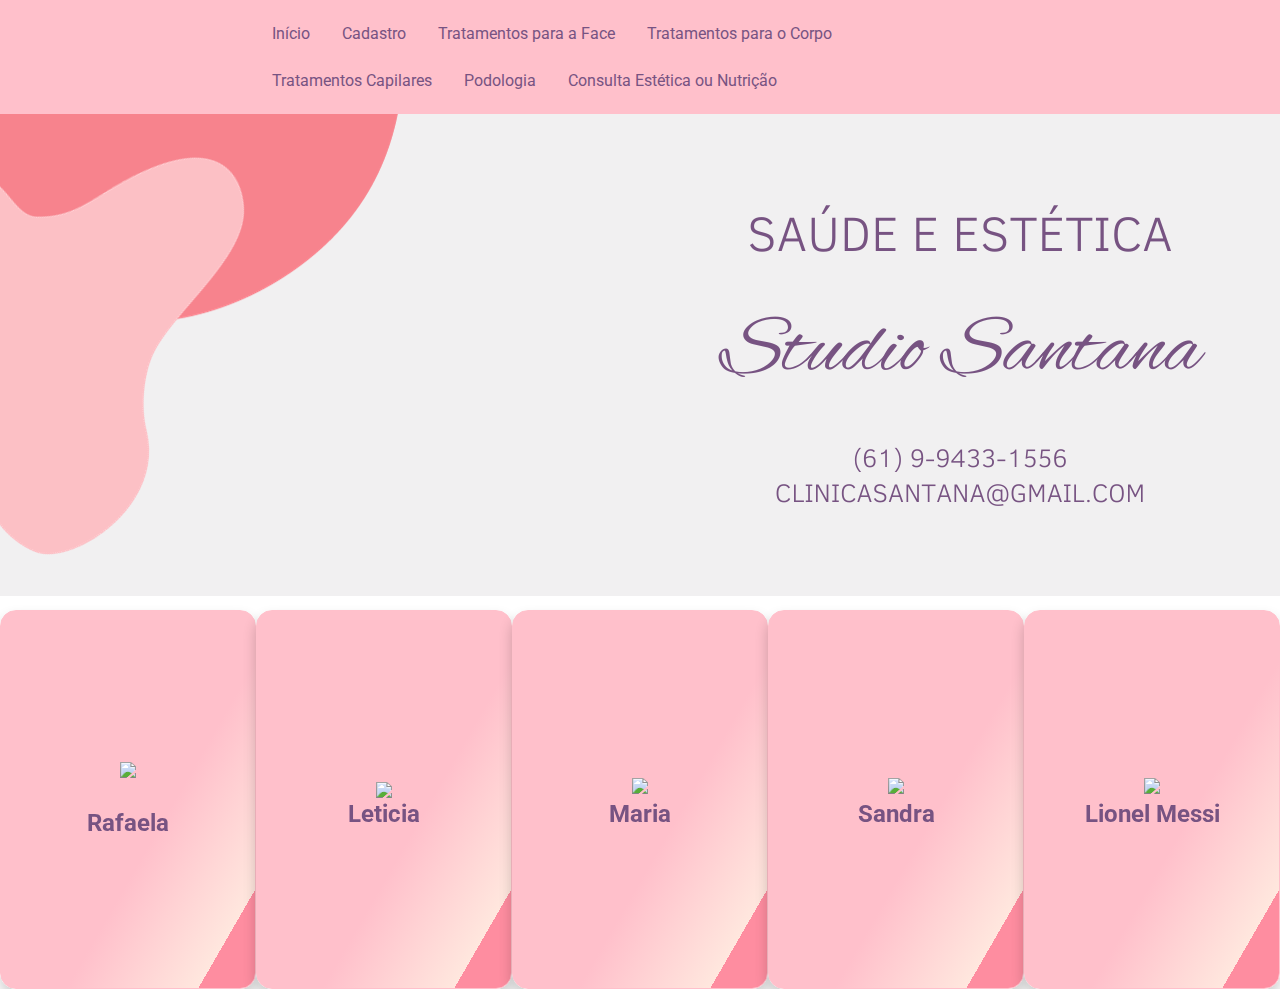
==== index.html @ 6183a39d "atualizando repositorio" ====
<!DOCTYPE html>
<html lang="pt-br">
<head>
    <meta charset="UTF-8">
    <meta name="viewport" content="width=device-width, initial-scale=1.0">
    <title>Clínica Santana</title>
    <link rel="stylesheet" type="text/css" href="style.css">
    <title>Portifólio | Pedro Henrique</title>
</head>
<body>
    <ul class="menu">
        <li><a href="#">Início</a></li>
        <li><a href="#">Cadastro</a></li>
        <li><a href="#">Tratamentos para a Face</a></li>
        <li><a href="#">Tratamentos para o Corpo</a></li>
        <li><a href="#">Tratamentos Capilares</a></li>
        <li><a href="#">Podologia</a></li>
        <li><a href="#">Consulta Estética ou Nutrição</a></li>
    </ul>
    <img src="img/Studio Santana (2).png">
    <!-- <main>
        <h1>Quem Somos?</h1> -->
    <!-- <p>
        Bem-vindo à Clínica Santana de Estética<br> o seu refúgio de excelência em cuidados com a beleza e bem-estar.<br> Com uma abordagem abrangente e especializada, estamos comprometidos<br> em ajudar você a alcançar a melhor versão de si mesmo, promovendo a saúde e a autoestima.<br>
        <br>
        Nossa Missão:<br>
        <br>
        Na Clínica Santana de Estética, a nossa missão<br> é proporcionar tratamentos de qualidade excepcional em cinco áreas essenciais:<br>
        <br>
        Face: Acreditamos que a beleza começa pela face, e oferecemos uma variedade<br> de tratamentos faciais personalizados para atender às suas necessidades únicas.<br> Desde limpezas de pele profundas até procedimentos<br> avançados de rejuvenescimento, nossa equipe altamente qualificada<br> está aqui para ajudar a realçar a sua beleza natural.<br>
        <br>
        Corpo: Sabemos que a autoconfiança muitas vezes está ligada<br> à forma como nos sentimos em relação ao nosso corpo.<br> Oferecemos uma ampla gama de tratamentos corporais, desde<br> procedimentos de contorno até terapias relaxantes<br> para ajudar a esculpir e revitalizar o seu corpo.<br>
        <br>
        Capilar: Um cabelo saudável e exuberante é um componente vital<br> da nossa aparência e autoestima. Na Clínica Santana, oferecemos tratamentos<br> capilares avançados para combater a queda de cabelo<br> estimular o crescimento e melhorar a saúde do couro cabeludo.<br>
        <br>
        Nutrição: Acreditamos que a beleza vem de dentro para fora.<br> A nossa equipe de nutricionistas altamente qualificados trabalhará<br> em conjunto com você para criar planos de dieta<br> e nutrição personalizados, visando melhorar<br> a sua saúde geral e a sua aparência.<br>
    </p>
    </main> -->
    
    <article class="posicao">
        <div class="flip-card">
            <div class="flip-card-inner">
                <div class="flip-card-front">
                    <p class="title"><img id="medica1" src="https://medcenter.digital/wp-content/uploads/2023/01/Aluguel-Maquina-724x1024.png"></p>
                    <h2 id="rafaela">Rafaela</h2>
                </div>
                <div class="flip-card-back">
                    <p class="title">BACK</p>
                    <p>Leave Me</p>
                </div>
            </div>
        </div>
        <div class="flip-card">
            <div class="flip-card-inner">
                <div class="flip-card-front">
                    <p class="title"><img id="medica2" src="https://www.drarenatagoncalves.com.br/images/DraRenataGoncalves.webp"></p>
                    <h2>Leticia</h2>
                </div>
                <div class="flip-card-back">
                    <p class="title">BACK</p>
                    <p>Leave Me</p>
                </div>
            </div>
        </div>
        <div class="flip-card">
            <div class="flip-card-inner">
                <div class="flip-card-front">
                    <p class="title"><img id="medica3" src="https://www.centraldalapa.com/wp-content/uploads/2023/01/dra-livia-liz-dermatologista.webp"></p>
                    <h2>Maria</h2>
                </div>
                <div class="flip-card-back">
                    <p class="title">BACK</p>
                    <p>Leave Me</p>
                </div>
            </div>
        </div>
        <div class="flip-card">
            <div class="flip-card-inner">
                <div class="flip-card-front">
                    <p class="title"><img id="medica4" src="https://clinicapaulabarradas.com.br/wp-content/uploads/2021/02/1-3.png"></p>
                    <h2>Sandra</h2>
                </div>
                <div class="flip-card-back">
                    <p class="title">BACK</p>
                    <p>Leave Me</p>
                </div>
            </div>
        </div>
        <div class="flip-card">
            <div class="flip-card-inner">
                <div class="flip-card-front">
                    <p class="title"><img id="medica5" src="https://labormac.com.br/wp-content/uploads/medico.png"></p>
                    <h2>Lionel Messi</h2>
                </div>
                <div class="flip-card-back">
                    <p class="title">BACK</p>
                    <p>Leave Me</p>
                </div>
            </div>
        </div>
    </article>

    <!-- <section class="tudo">
        <div class="card">
            <div class="image"></div>
             <div class="content">
               <a href="#">
                 <span id="title">
                   Quem Somos
                 </span>
               </a>
        
               <p class="desc">
                Bem-vindo à Clínica Santana de Estética<br> o seu refúgio de excelência em cuidados com a beleza e bem-estar.<br> Com uma abordagem abrangente e especializada, estamos comprometidos<br> em ajudar você a alcançar a melhor versão de si mesmo, promovendo a saúde e a autoestima.<br>
               </p>
        
               <a class="action" href="#">
                 Find out more
                 <span aria-hidden="true">
                   →
                 </span>
               </a>
             </div>
           </div>
        
        </div>
    </section> -->
</body>
</html>
---- style.css ----
@import url('https://fonts.googleapis.com/css2?family=Roboto:ital,wght@0,100;0,300;0,400;0,700;1,300;1,500&display=swap');

* {
    margin: 0;
    padding: 0;
    box-sizing: border-box;
    font-family: 'Roboto', sans-serif;
    word-wrap: break-word;
    overflow-wrap: break-word;
}
body {
    background-color: #ffffff;
}
header {
    padding: 40px 9%;
}
.menu {
    list-style: none; 
    background-color: pink; 
    overflow: hidden;
    padding: 10px 20%;
}

.menu li {
    float: left; 
}

.menu li a {
    display: block;
    color: #775382;
    text-align: center; 
    padding: 14px 16px;
    text-decoration: none;
}

.menu li a:hover {
    background-color: #dbdbdb; 
}
h1 {
    text-align: center;
    transition: 0.5s;
    color: #775382;
}   
p{
    text-align: center;
    transition: 0.5s;
    color: #775382;
}
main {
    border: 1px solid black;
    border-radius: 5px;
    width: 39%;
    height: 50em;
    margin: auto;
}
.flip-card {
    background-color: transparent;
    width: 310px;
    height: 379px;
    perspective: 1000px;
    font-family: sans-serif;
    margin-top: 10px;
    
  }
  
  .title {
    font-size: 1.5em;
    font-weight: 900;
    text-align: center;
    margin: 0;
  }
  
  .flip-card-inner {
    position: relative;
    width: 100%;
    height: 100%;
    text-align: center;
    transition: transform 0.8s;
    transform-style: preserve-3d;
  }
  
  .flip-card:hover .flip-card-inner {
    transform: rotateY(180deg);
  }
  
  .flip-card-front, .flip-card-back {
    box-shadow: 0 8px 14px 0 rgba(0,0,0,0.2);
    position: absolute;
    display: flex;
    flex-direction: column;
    justify-content: center;
    width: 100%;
    height: 100%;
    -webkit-backface-visibility: hidden;
    backface-visibility: hidden;
    border: 1px solid pink;
    border-radius: 1rem;
  }
  
  .flip-card-front {
    background: linear-gradient(120deg, pink 60%, rgb(255, 231, 222) 88%,
       rgb(255, 230, 236) 40%, rgb(254, 141, 160) 48%);
    color: pink;
  }
  
  .flip-card-back {
    background: linear-gradient(120deg, pink 60%, rgb(255, 231, 222) 88%,
    rgb(255, 230, 236) 40%, rgb(254, 141, 160) 48%);
 color: pink;
    transform: rotateY(180deg);
  }
  .posicao{
    display: flex;
    justify-content: space-around;
  }
  h2{
    color: #775382;
}
#medica1{
    width: 310px;
    margin-bottom: 25px;
}
#medica2{
    width: 350px;
    margin-bottom: -4px;
}
#medica3{
    width: 290px;
}
#medica4{
    width: 290px;
}
#medica5{
    width: 290px;
}
/* .card {
    max-width: 300px;
    border-radius: 0.5rem;
    background-color: #f1f0f1;
    box-shadow: 1px 10px 5px  rgba(0, 0, 0, 0.494);

  }
  
  .card a {
    text-decoration: none
  }
  
  .content {
    padding: 1.1rem;
  }
  
  .image {
    object-fit: cover;
    width: 100%;
    height: 150px;
    background-image: url(img/Clínica-Médica.jpeg);
    background-position: center;
    background-size: cover;
    border-radius: 0.5em;
  }
  
  #title {
    color: #111827;
    font-size: 1.125rem;
    line-height: 1.75rem;
    font-weight: 600;
    display: flex;
    justify-content: center;
  }
  
  .desc {
    margin-top: 0.5rem;
    color: #6B7280;
    font-size: 0.875rem;
    line-height: 1.25rem;
  }
  
  .action {
    display: inline-flex;
    margin-top: 1rem;
    color: #ffffff;
    font-size: 0.875rem;
    line-height: 1.25rem;
    font-weight: 500;
    align-items: center;
    gap: 0.25rem;
    background-color: #2563EB;
    padding: 4px 8px;
    border-radius: 4px;
  }
  
  .action span {
    transition: .3s ease;
  }
  
  .action:hover span {
    transform: translateX(4px);
  }
.tudo{
    display: flex;
    justify-content: center;
    align-items: center;
} */
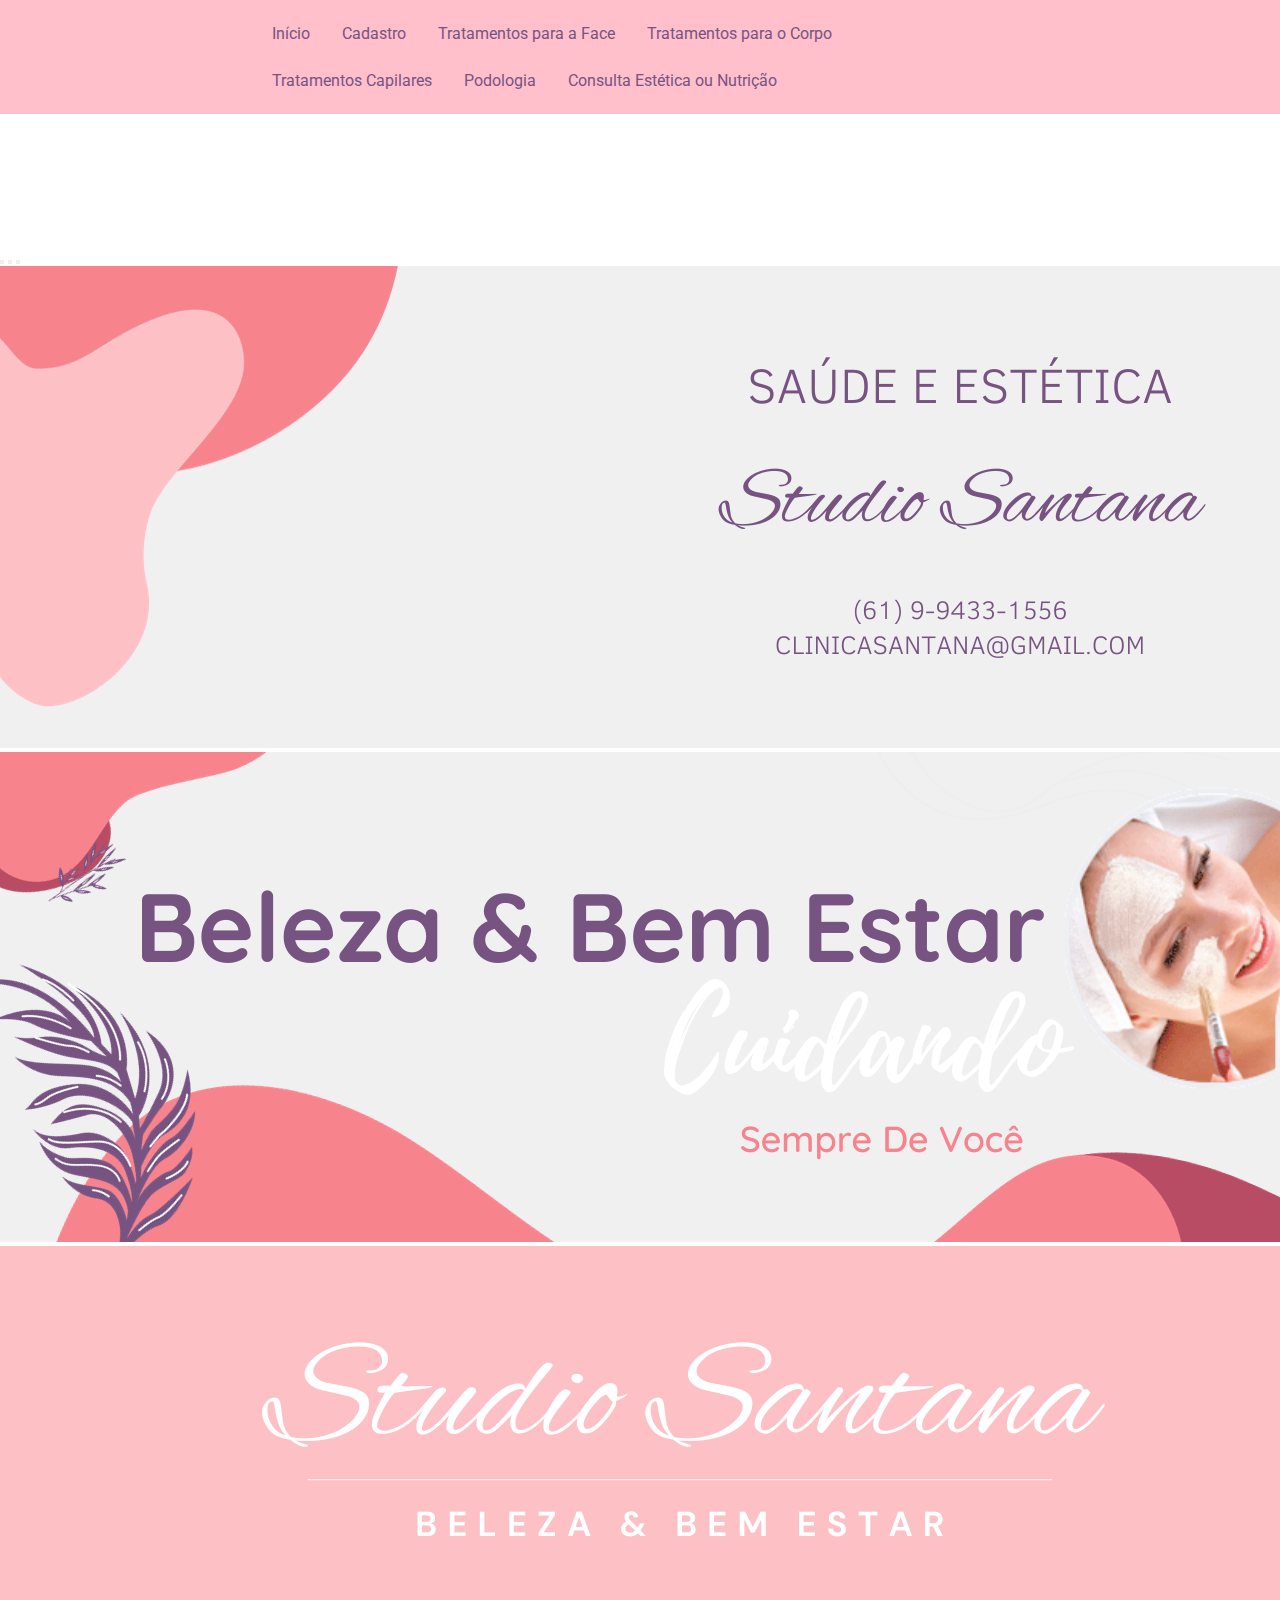
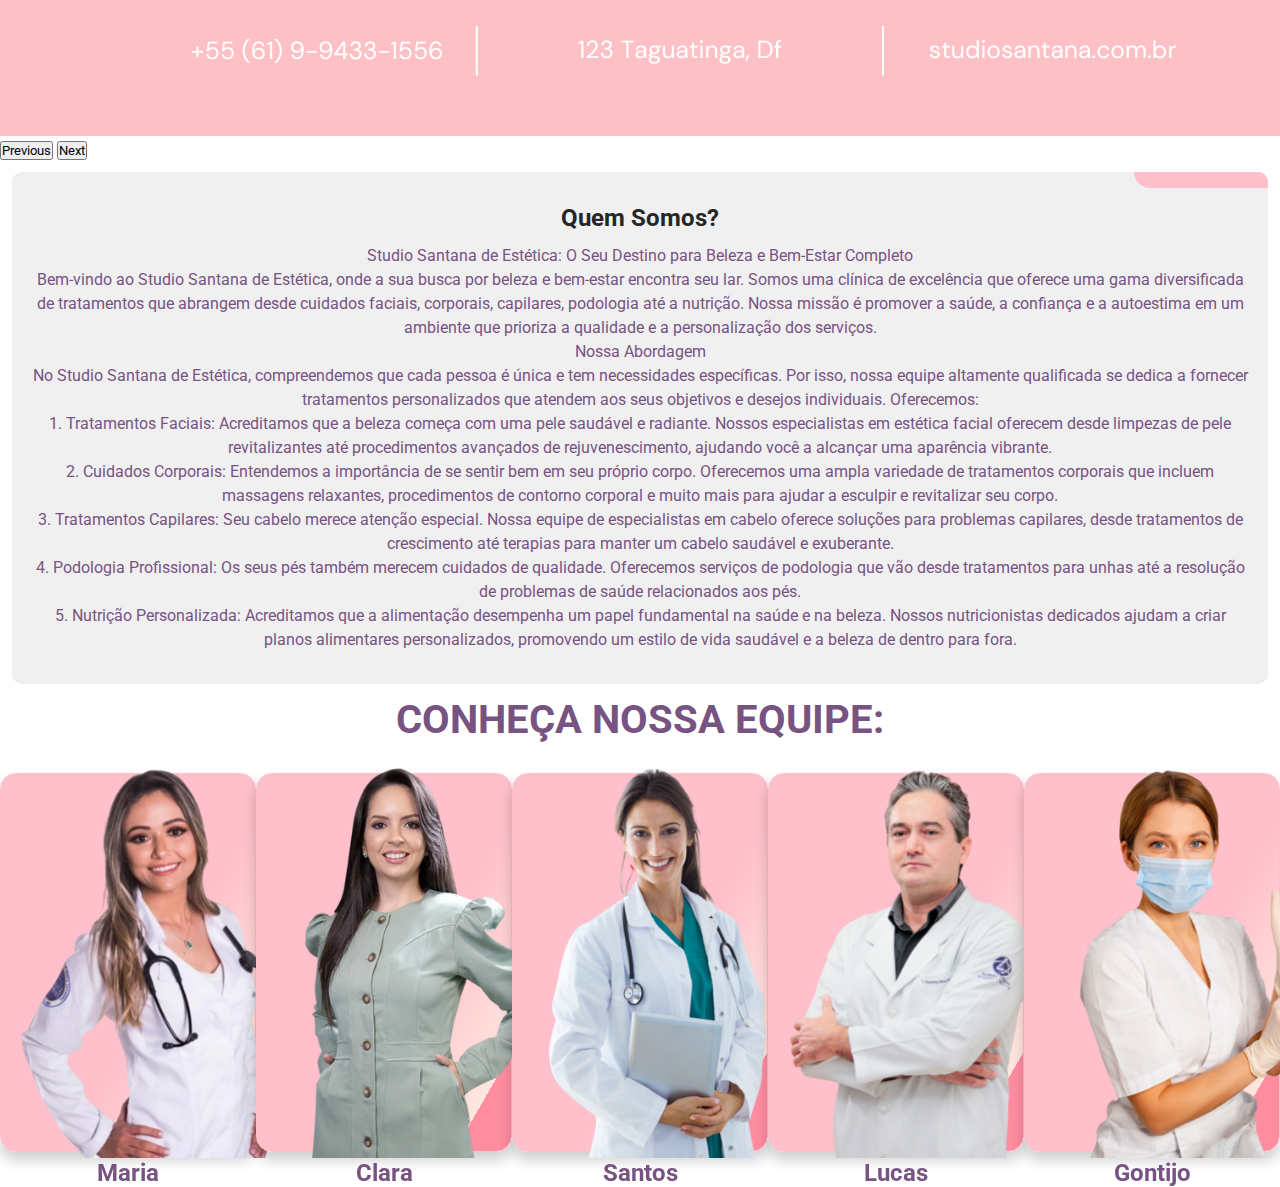
==== commit e6fbf679: "atualizando repositorio" ====
--- a/index.html
+++ b/index.html
@@ -5,6 +5,7 @@
     <meta name="viewport" content="width=device-width, initial-scale=1.0">
     <title>Clínica Santana</title>
     <link rel="stylesheet" type="text/css" href="style.css">
+    <link href="https://cdn.jsdelivr.net/npm/bootstrap@5.3.2/dist/css/bootstrap.min.css" rel="stylesheet" integrity="sha384-T3c6CoIi6uLrA9TneNEoa7RxnatzjcDSCmG1MXxSR1GAsXEV/Dwwykc2MPK8M2HN" crossorigin="anonymous">
     <title>Portifólio | Pedro Henrique</title>
 </head>
 <body>
@@ -17,7 +18,59 @@
         <li><a href="#">Podologia</a></li>
         <li><a href="#">Consulta Estética ou Nutrição</a></li>
     </ul>
-    <img src="img/Studio Santana (2).png">
+    <div id="carouselExampleIndicators" class="carousel">
+        <div class="carousel-indicators">
+          <button type="button" data-bs-target="#carouselExampleIndicators" data-bs-slide-to="0" class="active" aria-current="true" aria-label="Slide 1"></button>
+          <button type="button" data-bs-target="#carouselExampleIndicators" data-bs-slide-to="1" aria-label="Slide 2"></button>
+          <button type="button" data-bs-target="#carouselExampleIndicators" data-bs-slide-to="2" aria-label="Slide 3"></button>
+        </div>
+        <div class="carousel-inner">
+          <div class="carousel-item active">
+            <img src="img/Studio Santana (2).png" class="d-block w-100" alt="...">
+          </div>
+          <div class="carousel-item">
+            <img src="img/1.png" class="d-block w-100" alt="...">
+          </div>
+          <div class="carousel-item">
+            <img src="img/2.png" class="d-block w-100" alt="...">
+          </div>
+        </div>
+        <button class="carousel-control-prev" type="button" data-bs-target="#carouselExampleIndicators" data-bs-slide="prev">
+          <span class="carousel-control-prev-icon" aria-hidden="true"></span>
+          <span class="visually-hidden">Previous</span>
+        </button>
+        <button class="carousel-control-next" type="button" data-bs-target="#carouselExampleIndicators" data-bs-slide="next">
+          <span class="carousel-control-next-icon" aria-hidden="true"></span>
+          <span class="visually-hidden">Next</span>
+        </button>
+      </div>
+
+      <div class="card">
+        <p class="card-title">Quem Somos?</p>
+        <p class="small-desc">
+            Studio Santana de Estética: O Seu Destino para Beleza e Bem-Estar Completo<br>
+
+    Bem-vindo ao Studio Santana de Estética, onde a sua busca por beleza e bem-estar encontra seu lar. Somos uma clínica de excelência que oferece uma gama diversificada de tratamentos que abrangem desde cuidados faciais, corporais, capilares, podologia até a nutrição. Nossa missão é promover a saúde, a confiança e a autoestima em um ambiente que prioriza a qualidade e a personalização dos serviços.
+    <br>
+    Nossa Abordagem
+    <br>
+    No Studio Santana de Estética, compreendemos que cada pessoa é única e tem necessidades específicas. Por isso, nossa equipe altamente qualificada se dedica a fornecer tratamentos personalizados que atendem aos seus objetivos e desejos individuais. Oferecemos:
+    <br>
+    1. Tratamentos Faciais: Acreditamos que a beleza começa com uma pele saudável e radiante. Nossos especialistas em estética facial oferecem desde limpezas de pele revitalizantes até procedimentos avançados de rejuvenescimento, ajudando você a alcançar uma aparência vibrante.
+    <br>           
+    2. Cuidados Corporais: Entendemos a importância de se sentir bem em seu próprio corpo. Oferecemos uma ampla variedade de tratamentos corporais que incluem massagens relaxantes, procedimentos de contorno corporal e muito mais para ajudar a esculpir e revitalizar seu corpo.
+    <br>
+    3. Tratamentos Capilares: Seu cabelo merece atenção especial. Nossa equipe de especialistas em cabelo oferece soluções para problemas capilares, desde tratamentos de crescimento até terapias para manter um cabelo saudável e exuberante.
+    <br>
+    4. Podologia Profissional: Os seus pés também merecem cuidados de qualidade. Oferecemos serviços de podologia que vão desde tratamentos para unhas até a resolução de problemas de saúde relacionados aos pés.
+    <br>
+    5. Nutrição Personalizada: Acreditamos que a alimentação desempenha um papel fundamental na saúde e na beleza. Nossos nutricionistas dedicados ajudam a criar planos alimentares personalizados, promovendo um estilo de vida saudável e a beleza de dentro para fora.
+    <br>
+        </p>
+        <div class="go-corner">
+        </div>
+      </div>
+
     <!-- <main>
         <h1>Quem Somos?</h1> -->
     <!-- <p>
@@ -36,65 +89,66 @@
         Nutrição: Acreditamos que a beleza vem de dentro para fora.<br> A nossa equipe de nutricionistas altamente qualificados trabalhará<br> em conjunto com você para criar planos de dieta<br> e nutrição personalizados, visando melhorar<br> a sua saúde geral e a sua aparência.<br>
     </p>
     </main> -->
-    
+    <h1 id="conheca">CONHEÇA NOSSA EQUIPE:</h1>
     <article class="posicao">
         <div class="flip-card">
             <div class="flip-card-inner">
                 <div class="flip-card-front">
-                    <p class="title"><img id="medica1" src="https://medcenter.digital/wp-content/uploads/2023/01/Aluguel-Maquina-724x1024.png"></p>
-                    <h2 id="rafaela">Rafaela</h2>
+                    <p class="title"><img id="medica1" src="img/Design sem nome (3) (1).png"></p>
+                    <h2 id="nome">Maria</h2>
                 </div>
                 <div class="flip-card-back">
-                    <p class="title">BACK</p>
-                    <p>Leave Me</p>
+                    <p class="title">Olá, sou Maria, uma especialista apaixonada em cuidados com a pele e tratamentos faciais.<br> Minha missão é ajudá-lo a descobrir a beleza natural<br> que sua pele merece.<br></p>
+                    <a class="link" href="https://www.canva.com/design/DAFvu6NlNnQ/JfKcvP5JkPWHsMevkUgh6w/edit">Consulta Estética ou Nutrição</a>
                 </div>
             </div>
         </div>
         <div class="flip-card">
             <div class="flip-card-inner">
                 <div class="flip-card-front">
-                    <p class="title"><img id="medica2" src="https://www.drarenatagoncalves.com.br/images/DraRenataGoncalves.webp"></p>
-                    <h2>Leticia</h2>
+                    <p class="title"><img id="medica2" src="img/Design sem nome (4) (1).png"></p>
+                    <h2 id="nome">Clara</h2>
                 </div>
                 <div class="flip-card-back">
-                    <p class="title">BACK</p>
-                    <p>Leave Me</p>
+                    <p class="title">Olá, sou Clara, uma apaixonada especialista em tratamento corporal. Minha paixão é ajudar as pessoas a conquistarem o corpo que desejam<br>promovendo saúde e bem-estar.<br></p>
+                    <a class="link" href="https://www.canva.com/design/DAFvu6NlNnQ/JfKcvP5JkPWHsMevkUgh6w/edit">Consulta Estética ou Nutrição</a>
                 </div>
             </div>
         </div>
         <div class="flip-card">
             <div class="flip-card-inner">
                 <div class="flip-card-front">
-                    <p class="title"><img id="medica3" src="https://www.centraldalapa.com/wp-content/uploads/2023/01/dra-livia-liz-dermatologista.webp"></p>
-                    <h2>Maria</h2>
+                    <p class="title"><img id="medica3" src="img/Design sem nome (5) (1).png"></p>
+                    <h2 id="nome">Santos</h2>
                 </div>
                 <div class="flip-card-back">
-                    <p class="title">BACK</p>
-                    <p>Leave Me</p>
+                    <p class="title">Olá, sou Santos, uma especialista apaixonada em tratamento capilar. Minha missão é ajudar você a conquistar cabelos saudáveis, brilhantes e deslumbrantes, enquanto promovemos o seu bem-estar.</p>
+                    <a class="link" href="https://www.canva.com/design/DAFvu6NlNnQ/JfKcvP5JkPWHsMevkUgh6w/edit">Consulta Estética ou Nutrição</a>
                 </div>
             </div>
         </div>
         <div class="flip-card">
             <div class="flip-card-inner">
                 <div class="flip-card-front">
-                    <p class="title"><img id="medica4" src="https://clinicapaulabarradas.com.br/wp-content/uploads/2021/02/1-3.png"></p>
-                    <h2>Sandra</h2>
+                    <p class="title"><img id="medica4" src="img/Design sem nome (7) (1).png"></p>
+                    <h2 id="nome">Lucas</h2>
                 </div>
                 <div class="flip-card-back">
-                    <p class="title">BACK</p>
-                    <p>Leave Me</p>
+                    <p class="title">Olá, sou Lucas, um apaixonado especialista em podologia. Minha dedicação é cuidar da saúde dos seus pés, garantindo que eles estejam sempre confortáveis, saudáveis e prontos para te levar aonde você deseja.</p>
+                    <a class="link" href="https://www.canva.com/design/DAFvu6NlNnQ/JfKcvP5JkPWHsMevkUgh6w/edit">Consulta Estética ou Nutrição</a>
+                    
                 </div>
             </div>
         </div>
         <div class="flip-card">
             <div class="flip-card-inner">
                 <div class="flip-card-front">
-                    <p class="title"><img id="medica5" src="https://labormac.com.br/wp-content/uploads/medico.png"></p>
-                    <h2>Lionel Messi</h2>
+                    <p class="title"><img id="medica5" src="img/Design sem nome (7).png"></p>
+                    <h2 id="nome">Gontijo</h2>
                 </div>
                 <div class="flip-card-back">
-                    <p class="title">BACK</p>
-                    <p>Leave Me</p>
+                    <p class="title">Olá, sou Gontijo, uma dedicada especialista em nutrição. Minha paixão é guiar você em direção a uma jornada de saúde, bem-estar e nutrição equilibrada.</p>
+                    <a class="link" href="https://www.canva.com/design/DAFvu6NlNnQ/JfKcvP5JkPWHsMevkUgh6w/edit">Consulta Estética ou Nutrição</a>
                 </div>
             </div>
         </div>
@@ -125,5 +179,8 @@
         
         </div>
     </section> -->
+
+    <script src="https://cdn.jsdelivr.net/npm/bootstrap@5.3.2/dist/js/bootstrap.bundle.min.js" integrity="sha384-C6RzsynM9kWDrMNeT87bh95OGNyZPhcTNXj1NW7RuBCsyN/o0jlpcV8Qyq46cDfL" crossorigin="anonymous"></script>
+    <script src="script.js"></script>
 </body>
 </html>--- a/style.css
+++ b/style.css
@@ -10,6 +10,7 @@
 }
 body {
     background-color: #ffffff;
+    font-family: 'Roboto', sans-serif;
 }
 header {
     padding: 40px 9%;
@@ -20,7 +21,6 @@
     overflow: hidden;
     padding: 10px 20%;
 }
-
 .menu li {
     float: left; 
 }
@@ -36,10 +36,14 @@
 .menu li a:hover {
     background-color: #dbdbdb; 
 }
-h1 {
+#conheca {
     text-align: center;
     transition: 0.5s;
     color: #775382;
+    font-size: 2.5em;
+    line-height: normal;
+    font-weight: 700;
+    margin-bottom: 0.5em;
 }   
 p{
     text-align: center;
@@ -64,11 +68,12 @@
   }
   
   .title {
-    font-size: 1.5em;
-    font-weight: 900;
+    font-size: 1.3em;
+    font-weight: 450;
     text-align: center;
     margin: 0;
   }
+
   
   .flip-card-inner {
     position: relative;
@@ -117,22 +122,140 @@
     color: #775382;
 }
 #medica1{
-    width: 310px;
-    margin-bottom: 25px;
+    width: 300px;
+    margin-top: -4px;
+    margin-bottom: -4px;
 }
 #medica2{
-    width: 350px;
-    margin-bottom: -4px;
+  width: 300px;
+  margin-top: -4px;
+  margin-bottom: -4px;
 }
 #medica3{
-    width: 290px;
+  width: 300px;
+  margin-top: -4px;
+  margin-bottom: -4px;
 }
 #medica4{
-    width: 290px;
+  width: 300px;
+  margin-top: -4px;
+  margin-bottom: -4px;
 }
 #medica5{
-    width: 290px;
-}
+  width: 300px;
+  margin-top: -4px;
+  margin-bottom: -4px;
+}
+#nome{
+  color: #775382;
+}
+/* Estilos para o botão */
+.link{
+  padding: 8px 12px;
+  background-color: rgb(255, 132, 152);
+  color: #fff;
+  border: none;
+  cursor: pointer;
+  font-size: 14px;
+  width: 50%;
+  margin-left: 80px;
+  text-decoration: none;
+}
+
+/* Estilos quando o cursor passa sobre o botão */
+.link:hover {
+  background-color: rgb(253, 161, 176);
+}
+
+.carousel{
+  margin-top: -17px;
+}
+.carousel-indicators{
+  margin-top: 150px;
+}
+.card-title {
+  color: #262626;
+  font-size: 1.5em;
+  line-height: normal;
+  font-weight: 700;
+  margin-bottom: 0.5em;
+}
+
+.small-desc {
+  font-size: 1em;
+  font-weight: 400;
+  line-height: 1.5em;
+  color: #775382;
+}
+
+.small-desc {
+  font-size: 1em;
+}
+.card {
+  display: block;
+  position: relative;
+  max-width: 100%;
+  max-height: 100%;
+  background-color: #f2f8f9;
+  border-radius: 10px;
+  padding: 2em 1.2em;
+  margin: 12px;
+  text-decoration: none;
+  z-index: 0;
+  overflow: hidden;
+  background: linear-gradient(to bottom, #F1F0F1, #F1F0F1);
+  font-family: Arial, Helvetica, sans-serif;
+}
+
+.card:before {
+  content: '';
+  position: absolute;
+  z-index: -1;
+  top: -16px;
+  right: -16px;
+  background: linear-gradient(135deg, pink, pink);
+  height: 32px;
+  width: 150px;
+  border-radius: 32px;
+  transform: scale(1);
+  transform-origin: 50% 50%;
+  transition: transform 0.40s ease-out;
+}
+
+.card:hover:before {
+  transform: scale(28);
+}
+
+.card:hover .small-desc {
+  transition: all 0.10s ease-out;
+  color: rgba(255, 255, 255, 0.8);
+}
+
+.card:hover .card-title {
+  transition: all 0.10s ease-out;
+  color: #ffffff;
+}
+.linhaconheca{
+  width: 8%;
+  display: flex;
+  justify-content: center;
+  text-align: center;
+}
+/* Estilos para o botão */
+.ver-mais {
+  padding: 8px 12px;
+  background-color: #007bff;
+  color: #fff;
+  border: none;
+  cursor: pointer;
+  font-size: 14px;
+}
+
+/* Estilos quando o cursor passa sobre o botão */
+.ver-mais:hover {
+  background-color: #0056b3;
+}
+
 /* .card {
     max-width: 300px;
     border-radius: 0.5rem;
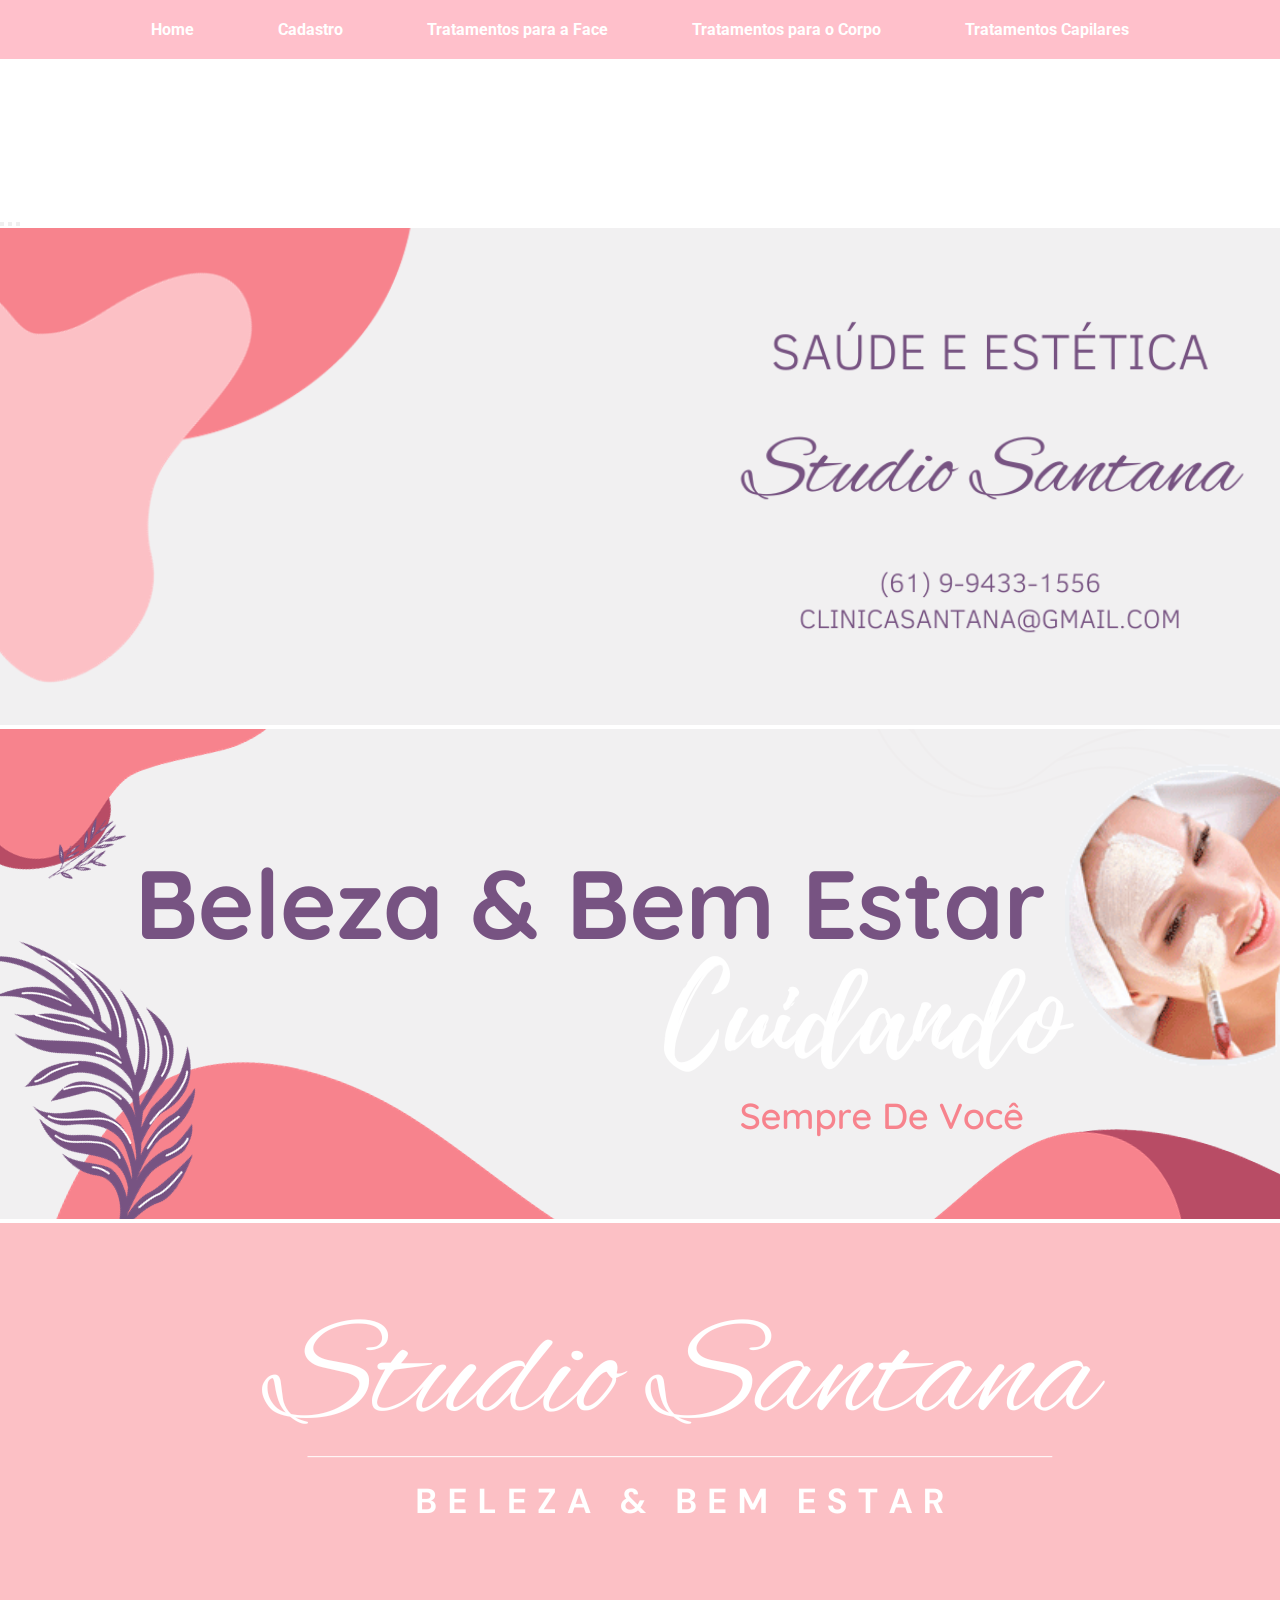
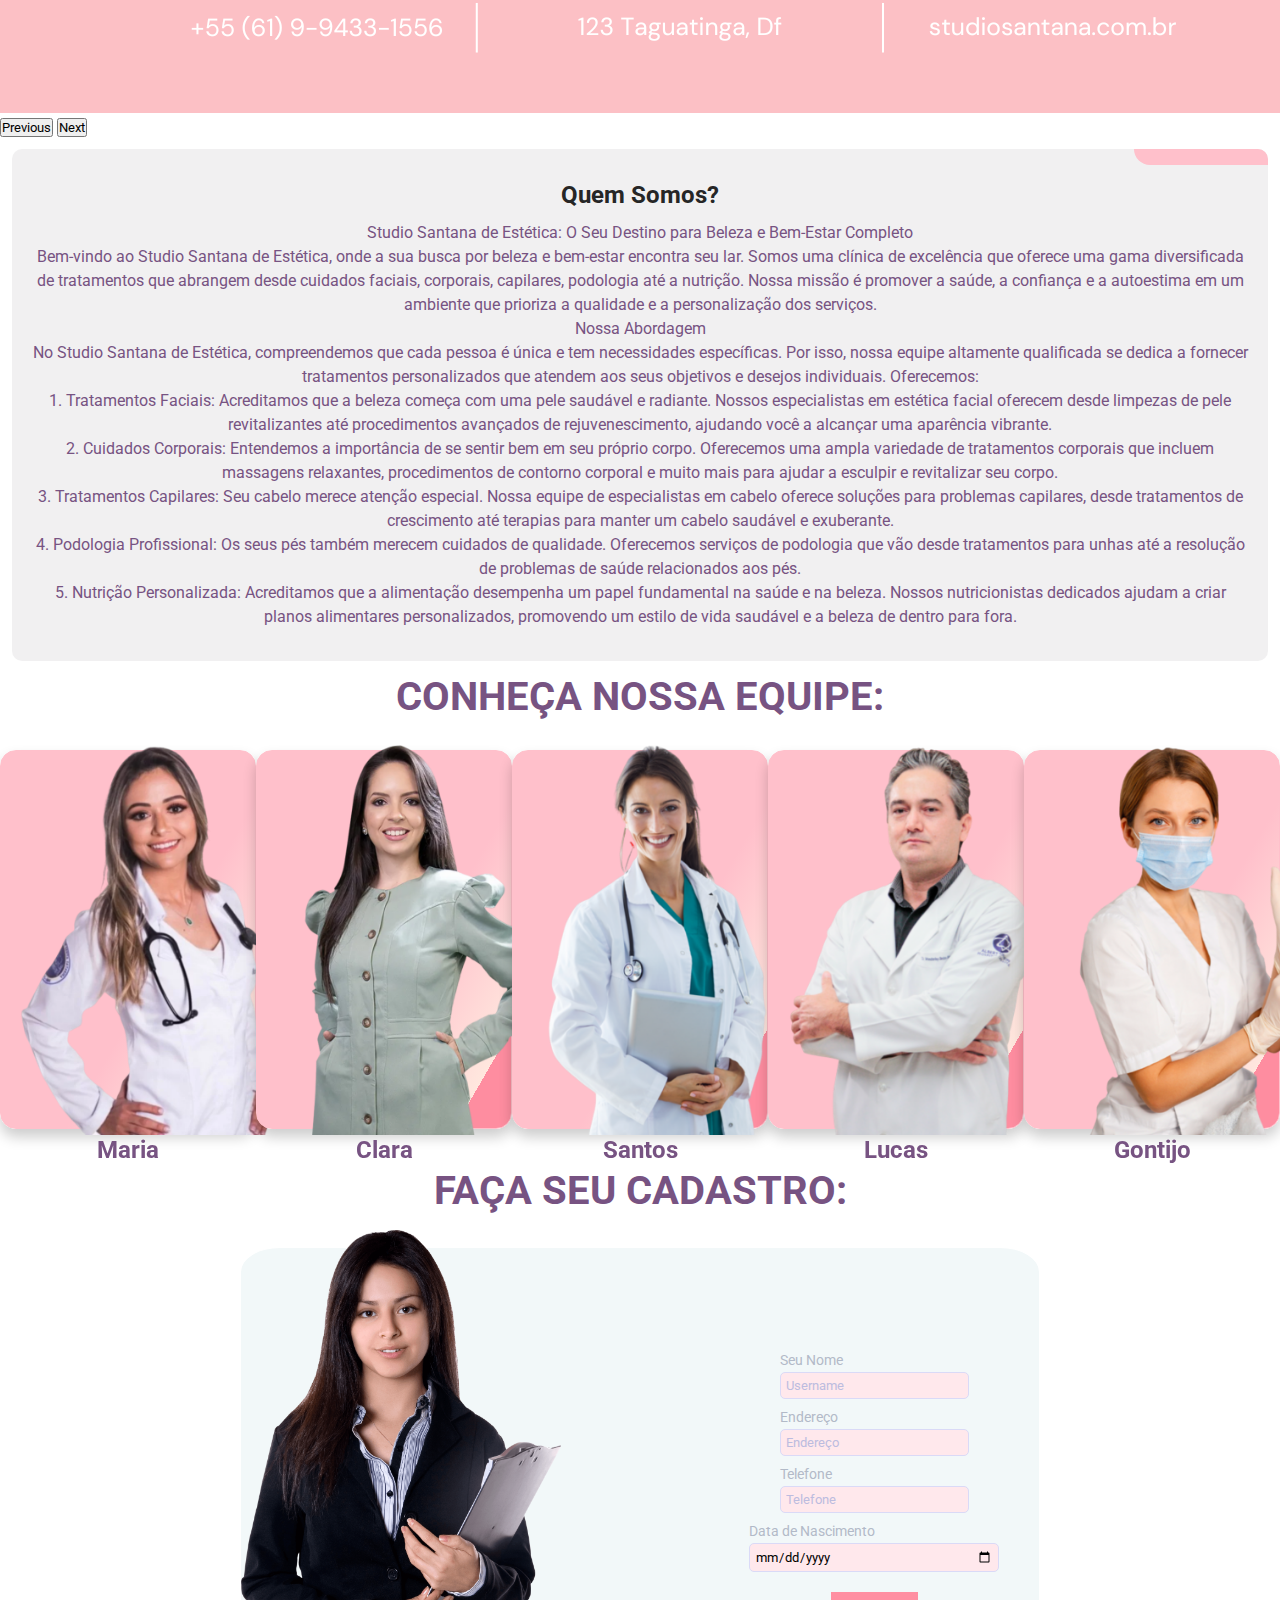
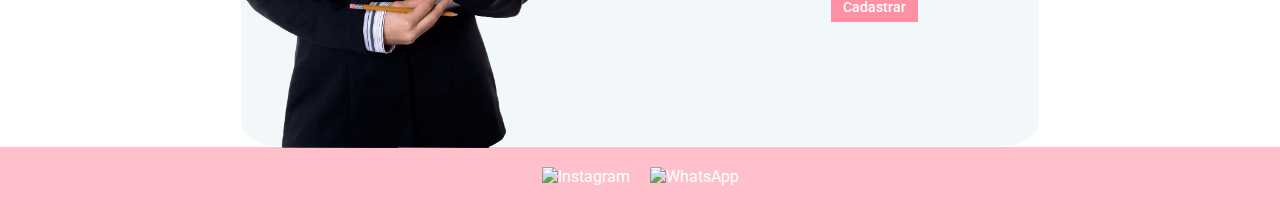
==== commit 8b463b1e: "Atualizando Repositorio" ====
--- a/index.html
+++ b/index.html
@@ -6,18 +6,52 @@
     <title>Clínica Santana</title>
     <link rel="stylesheet" type="text/css" href="style.css">
     <link href="https://cdn.jsdelivr.net/npm/bootstrap@5.3.2/dist/css/bootstrap.min.css" rel="stylesheet" integrity="sha384-T3c6CoIi6uLrA9TneNEoa7RxnatzjcDSCmG1MXxSR1GAsXEV/Dwwykc2MPK8M2HN" crossorigin="anonymous">
-    <title>Portifólio | Pedro Henrique</title>
 </head>
 <body>
-    <ul class="menu">
-        <li><a href="#">Início</a></li>
-        <li><a href="#">Cadastro</a></li>
-        <li><a href="#">Tratamentos para a Face</a></li>
-        <li><a href="#">Tratamentos para o Corpo</a></li>
-        <li><a href="#">Tratamentos Capilares</a></li>
-        <li><a href="#">Podologia</a></li>
-        <li><a href="#">Consulta Estética ou Nutrição</a></li>
-    </ul>
+  <!-- MENU -->
+  <header>
+    <nav class="menu">
+      <ul>
+          <li><a href="#home">Home</a></li>
+          <li class="submenu">
+              <a href="#conheca2">Cadastro</a>
+              <ul class="submenu-content">
+                  
+    
+              </ul>
+          </li>
+          <li class="submenu">
+              <a href="#">Tratamentos para a Face</a>
+              <ul class="submenu-content">
+                  <li><a href="#">Limpeza de Pele</a></li>
+                  <li><a href="#">Tratamentos Anti-idade</a></li>
+                  <li><a href="#">Botox</a></li>
+    
+    
+              </ul>
+          </li>
+          <li class="submenu">
+              <a href="#">Tratamentos para o Corpo</a>
+              <ul class="submenu-content">
+                  <li><a href="#">Depilação</a></li>
+                  <li><a href="#">Massagem modeladora</a></li>
+                  <li><a href="#">Cutilagem de Pé e Mão</a></li>
+    
+              </ul>
+          </li>
+          <li class="submenu">
+              <a href="#">Tratamentos Capilares</a>
+              <ul class="submenu-content">
+                  <li><a href="#">Hidratação</a></li>
+                  <li><a href="#">Nutrição</a></li>
+    
+    
+              </ul>
+          </li>
+      </ul>
+    </nav>
+  </header>
+<!-- CAROUSEL -->
     <div id="carouselExampleIndicators" class="carousel">
         <div class="carousel-indicators">
           <button type="button" data-bs-target="#carouselExampleIndicators" data-bs-slide-to="0" class="active" aria-current="true" aria-label="Slide 1"></button>
@@ -89,6 +123,9 @@
         Nutrição: Acreditamos que a beleza vem de dentro para fora.<br> A nossa equipe de nutricionistas altamente qualificados trabalhará<br> em conjunto com você para criar planos de dieta<br> e nutrição personalizados, visando melhorar<br> a sua saúde geral e a sua aparência.<br>
     </p>
     </main> -->
+
+    <!-- CARD MEDICOS  -->
+
     <h1 id="conheca">CONHEÇA NOSSA EQUIPE:</h1>
     <article class="posicao">
         <div class="flip-card">
@@ -99,7 +136,7 @@
                 </div>
                 <div class="flip-card-back">
                     <p class="title">Olá, sou Maria, uma especialista apaixonada em cuidados com a pele e tratamentos faciais.<br> Minha missão é ajudá-lo a descobrir a beleza natural<br> que sua pele merece.<br></p>
-                    <a class="link" href="https://www.canva.com/design/DAFvu6NlNnQ/JfKcvP5JkPWHsMevkUgh6w/edit">Consulta Estética ou Nutrição</a>
+                    <a class="link" href="https://www.canva.com/design/DAFvu6NlNnQ/JfKcvP5JkPWHsMevkUgh6w/edit">Ver Mais</a>
                 </div>
             </div>
         </div>
@@ -111,7 +148,7 @@
                 </div>
                 <div class="flip-card-back">
                     <p class="title">Olá, sou Clara, uma apaixonada especialista em tratamento corporal. Minha paixão é ajudar as pessoas a conquistarem o corpo que desejam<br>promovendo saúde e bem-estar.<br></p>
-                    <a class="link" href="https://www.canva.com/design/DAFvu6NlNnQ/JfKcvP5JkPWHsMevkUgh6w/edit">Consulta Estética ou Nutrição</a>
+                    <a class="link" href="https://www.canva.com/design/DAFvu6NlNnQ/JfKcvP5JkPWHsMevkUgh6w/edit">Ver Mais</a>
                 </div>
             </div>
         </div>
@@ -123,7 +160,7 @@
                 </div>
                 <div class="flip-card-back">
                     <p class="title">Olá, sou Santos, uma especialista apaixonada em tratamento capilar. Minha missão é ajudar você a conquistar cabelos saudáveis, brilhantes e deslumbrantes, enquanto promovemos o seu bem-estar.</p>
-                    <a class="link" href="https://www.canva.com/design/DAFvu6NlNnQ/JfKcvP5JkPWHsMevkUgh6w/edit">Consulta Estética ou Nutrição</a>
+                    <a class="link" href="https://www.canva.com/design/DAFvu6NlNnQ/JfKcvP5JkPWHsMevkUgh6w/edit">Ver Mais</a>
                 </div>
             </div>
         </div>
@@ -135,7 +172,7 @@
                 </div>
                 <div class="flip-card-back">
                     <p class="title">Olá, sou Lucas, um apaixonado especialista em podologia. Minha dedicação é cuidar da saúde dos seus pés, garantindo que eles estejam sempre confortáveis, saudáveis e prontos para te levar aonde você deseja.</p>
-                    <a class="link" href="https://www.canva.com/design/DAFvu6NlNnQ/JfKcvP5JkPWHsMevkUgh6w/edit">Consulta Estética ou Nutrição</a>
+                    <a class="link" href="https://www.canva.com/design/DAFvu6NlNnQ/JfKcvP5JkPWHsMevkUgh6w/edit">Ver Mais</a>
                     
                 </div>
             </div>
@@ -148,38 +185,53 @@
                 </div>
                 <div class="flip-card-back">
                     <p class="title">Olá, sou Gontijo, uma dedicada especialista em nutrição. Minha paixão é guiar você em direção a uma jornada de saúde, bem-estar e nutrição equilibrada.</p>
-                    <a class="link" href="https://www.canva.com/design/DAFvu6NlNnQ/JfKcvP5JkPWHsMevkUgh6w/edit">Consulta Estética ou Nutrição</a>
+                    <a class="link" href="https://www.canva.com/design/DAFvu6NlNnQ/JfKcvP5JkPWHsMevkUgh6w/edit">Ver Mais</a>
                 </div>
             </div>
         </div>
     </article>
-
-    <!-- <section class="tudo">
-        <div class="card">
-            <div class="image"></div>
-             <div class="content">
-               <a href="#">
-                 <span id="title">
-                   Quem Somos
-                 </span>
-               </a>
-        
-               <p class="desc">
-                Bem-vindo à Clínica Santana de Estética<br> o seu refúgio de excelência em cuidados com a beleza e bem-estar.<br> Com uma abordagem abrangente e especializada, estamos comprometidos<br> em ajudar você a alcançar a melhor versão de si mesmo, promovendo a saúde e a autoestima.<br>
-               </p>
-        
-               <a class="action" href="#">
-                 Find out more
-                 <span aria-hidden="true">
-                   →
-                 </span>
-               </a>
-             </div>
-           </div>
-        
-        </div>
-    </section> -->
-
+<!-- card de cadastro -->
+
+  <h1 id="conheca2">FAÇA SEU CADASTRO:</h1>
+    <div class="tudo2">
+      <form class="form card2">
+        <div class="card_header2">
+          <img class = "imagem_cadastro" src="img/Secretaria.png">
+        </div>
+        <div class="negoço">
+          <div class="field">
+            <label for="username">Seu Nome</label>
+            <input class="input" name="username" type="text" placeholder="Username" id="username">
+          </div>
+          <div class="field2">
+            <label for="password">Endereço</label>
+            <input class="input" name="user_endereço" type="endereco" placeholder="Endereço" id="endereco">
+          </div>
+          <div class="telefone">
+            <label for="password">Telefone</label>
+            <input class="input" name="user_telefone" type="telefone" placeholder="Telefone" id="telefone">
+          </div>
+          <div class="nascimento">
+            <label for="password">Data de Nascimento</label>
+            <input class="input" name="user_dataNascimento" type="date" placeholder="dataNascimento" id="dataNascimento">
+          </div>
+          <div class="field4">
+            <button class="button2">Cadastrar</button>
+          </div>
+        </div>
+      </form>
+    </div>
+ <!-- RODAPÉ -->
+ <footer>
+  <div class="social-icons">
+      <a href="#" class="icon" id="instagram">
+          <img src="https://cdn.pixabay.com/photo/2021/06/15/12/17/instagram-6338401_1280.png" alt="Instagram">
+      </a>
+      <a href="#" class="icon" id="whatsapp">
+          <img src="https://logodownload.org/wp-content/uploads/2015/04/whatsapp-logo-1.png" alt="WhatsApp">
+      </a>
+  </div>
+</footer>
     <script src="https://cdn.jsdelivr.net/npm/bootstrap@5.3.2/dist/js/bootstrap.bundle.min.js" integrity="sha384-C6RzsynM9kWDrMNeT87bh95OGNyZPhcTNXj1NW7RuBCsyN/o0jlpcV8Qyq46cDfL" crossorigin="anonymous"></script>
     <script src="script.js"></script>
 </body>
--- a/style.css
+++ b/style.css
@@ -1,5 +1,5 @@
 @import url('https://fonts.googleapis.com/css2?family=Roboto:ital,wght@0,100;0,300;0,400;0,700;1,300;1,500&display=swap');
-
+/* MENU */
 * {
     margin: 0;
     padding: 0;
@@ -12,30 +12,91 @@
     background-color: #ffffff;
     font-family: 'Roboto', sans-serif;
 }
+.menu {
+  background-color:pink;
+}
+
+.menu ul {
+  list-style: none;
+  padding: 0;
+  margin: 0;
+}
+
+.menu ul li {
+  display: inline-block;
+  position: relative;
+}
+
+.menu ul li a {
+  color: #fff;
+  text-decoration: none;
+  padding: 10px 20px;
+  display: block;
+}
+
+.menu ul li a:hover {
+  background-color: rgb(255, 145, 164);
+}
+
+.submenu-content {
+  display: none;
+  position: absolute;
+  background-color: pink;
+  z-index: 1;
+}
+
+.submenu:hover .submenu-content {
+  display: block;
+}
+
+.content {
+  margin: 20px;
+  padding: 20px;
+  border: 1px solid #ccc;
+}
+
 header {
-    padding: 40px 9%;
-}
-.menu {
-    list-style: none; 
-    background-color: pink; 
-    overflow: hidden;
-    padding: 10px 20%;
-}
-.menu li {
-    float: left; 
-}
-
-.menu li a {
-    display: block;
-    color: #775382;
-    text-align: center; 
-    padding: 14px 16px;
-    text-decoration: none;
-}
-
-.menu li a:hover {
-    background-color: #dbdbdb; 
-}
+  background-color: pink;
+  color: #fff;
+  padding: 10px 0;
+}
+
+nav ul {
+  list-style: none;
+  text-align: center;
+  margin: 0;
+  padding: 0;
+}
+
+nav ul li {
+  display: inline-block;
+  margin: 0 20px;
+}
+
+nav ul li a {
+  text-decoration: none;
+  color: #fff;
+  font-weight: bold;
+  transition: color 0.3s;
+}
+
+nav ul li a:hover {
+  color: pink;
+}
+
+.ajuste{
+
+  width: 100%;
+  height: 30%;
+  
+}
+.carousel-item img{
+
+  width: 1980px;
+  height: 490;
+}
+
+/* QUEM SOMOS */
 #conheca {
     text-align: center;
     transition: 0.5s;
@@ -57,6 +118,8 @@
     height: 50em;
     margin: auto;
 }
+/* MEDICOS EXPECIALISTAS */
+
 .flip-card {
     background-color: transparent;
     width: 310px;
@@ -148,6 +211,7 @@
 }
 #nome{
   color: #775382;
+  font-family: 'Roboto';
 }
 /* Estilos para o botão */
 .link{
@@ -168,7 +232,7 @@
 }
 
 .carousel{
-  margin-top: -17px;
+  margin-top: 0px;
 }
 .carousel-indicators{
   margin-top: 150px;
@@ -255,72 +319,164 @@
 .ver-mais:hover {
   background-color: #0056b3;
 }
-
-/* .card {
-    max-width: 300px;
-    border-radius: 0.5rem;
-    background-color: #f1f0f1;
-    box-shadow: 1px 10px 5px  rgba(0, 0, 0, 0.494);
-
-  }
-  
-  .card a {
-    text-decoration: none
-  }
-  
-  .content {
-    padding: 1.1rem;
-  }
-  
-  .image {
-    object-fit: cover;
-    width: 100%;
-    height: 150px;
-    background-image: url(img/Clínica-Médica.jpeg);
-    background-position: center;
-    background-size: cover;
-    border-radius: 0.5em;
-  }
-  
-  #title {
-    color: #111827;
-    font-size: 1.125rem;
-    line-height: 1.75rem;
-    font-weight: 600;
-    display: flex;
-    justify-content: center;
-  }
-  
-  .desc {
-    margin-top: 0.5rem;
-    color: #6B7280;
-    font-size: 0.875rem;
-    line-height: 1.25rem;
-  }
-  
-  .action {
-    display: inline-flex;
-    margin-top: 1rem;
-    color: #ffffff;
-    font-size: 0.875rem;
-    line-height: 1.25rem;
-    font-weight: 500;
-    align-items: center;
-    gap: 0.25rem;
-    background-color: #2563EB;
-    padding: 4px 8px;
-    border-radius: 4px;
-  }
-  
-  .action span {
-    transition: .3s ease;
-  }
-  
-  .action:hover span {
-    transform: translateX(4px);
-  }
-.tudo{
-    display: flex;
-    justify-content: center;
-    align-items: center;
-} */
+/* CADASTRO */
+.card2 {
+  width: 50em;
+  height: 500px;
+  display: flex;
+  justify-content: space-between;
+  background: #f2f8f9;
+  border: 1px solid white;
+  margin-top: 10%;
+  border-radius: 5%;
+}
+
+.form2 {
+  padding: 25px;
+}
+.tudo2{
+  display: flex;
+  justify-content: center;
+  align-items: center;
+  margin-top: -9%;
+}
+.card_header2 {
+  display: flex;
+  align-items: center;
+}
+
+.negoço{
+  display: flex;
+  align-items: center;
+  flex-direction: column;
+  justify-content: center;
+  position: relative;
+  right: 40px;
+
+}
+
+.card svg {
+  color: #7878bd;
+  margin-bottom: 20px;
+  margin-right: 5px;
+}
+
+.form_heading {
+  padding-bottom: 20px;
+  font-size: 21px;
+  color: #7878bd;
+  margin-top: -100%;
+}
+
+.field {
+  padding-bottom: 10px;
+  /* margin-top: 20%;
+  margin-right: -29%; */
+}
+.field2 {
+  padding-bottom: 10px;
+  /* margin-top: 33%;
+  margin-right: -25%; */
+}
+.telefone{
+  padding-bottom: 10px;
+  /* margin-top: 45%;
+  margin-left: ; */
+}
+.field4 {
+  padding-bottom: 10px;
+  /* margin-top: 33%;
+  margin-right: -25%; */
+  margin: 10px;
+} 
+.nascimento{
+  width: 15.6em;
+}
+.input {
+  border-radius: 5px;
+  background-color: rgb(255, 232, 236);
+  padding: 5px;
+  width: 100%;
+  color: #000000;
+  border: 1px solid #dadaf7
+}
+
+.input:focus-visible {
+  outline: 1px solid #aeaed6;
+}
+
+.input::placeholder {
+  color: #bcbcdf;
+}
+
+label {
+  color: #B2BAC8;
+  font-size: 14px;
+  display: block;
+  padding-bottom: 4px;
+}
+
+.button2 {
+  background-color: rgb(255, 143, 162);
+  margin-top: 10px;
+  font-size: 14px;
+  padding: 7px 12px;
+  height: auto;
+  font-weight: 500;
+  color: white;
+  border: none;
+}
+
+.button2:hover {
+  background-color: pink;
+}
+.imagem_cadastro{
+  width: 20em;
+  margin-top: -17px;
+}
+#conheca2 {
+  text-align: center;
+  transition: 0.5s;
+  color: #775382;
+  font-size: 2.5em;
+  line-height: normal;
+  font-weight: 700;
+  margin-bottom: 0.5em;
+  margin-top: 3%;
+}   
+
+/* RODAPÉ */
+body {
+  font-family: Arial, sans-serif;
+  margin: 0;
+  padding: 0;
+}
+
+footer {
+  background-color: pink;
+  color: #fff;
+  text-align: center;
+  padding: 20px 0;
+}
+
+.social-icons {
+  display: flex;
+  justify-content: center;
+  align-items: center;
+  gap: 20px;
+}
+
+.icon {
+  text-decoration: none;
+  color: #fff;
+  transition: color 0.3s;
+}
+
+.icon img {
+  width: 30px;
+  height: 30px;
+}
+
+.icon:hover {
+  color: #0073e6;
+}
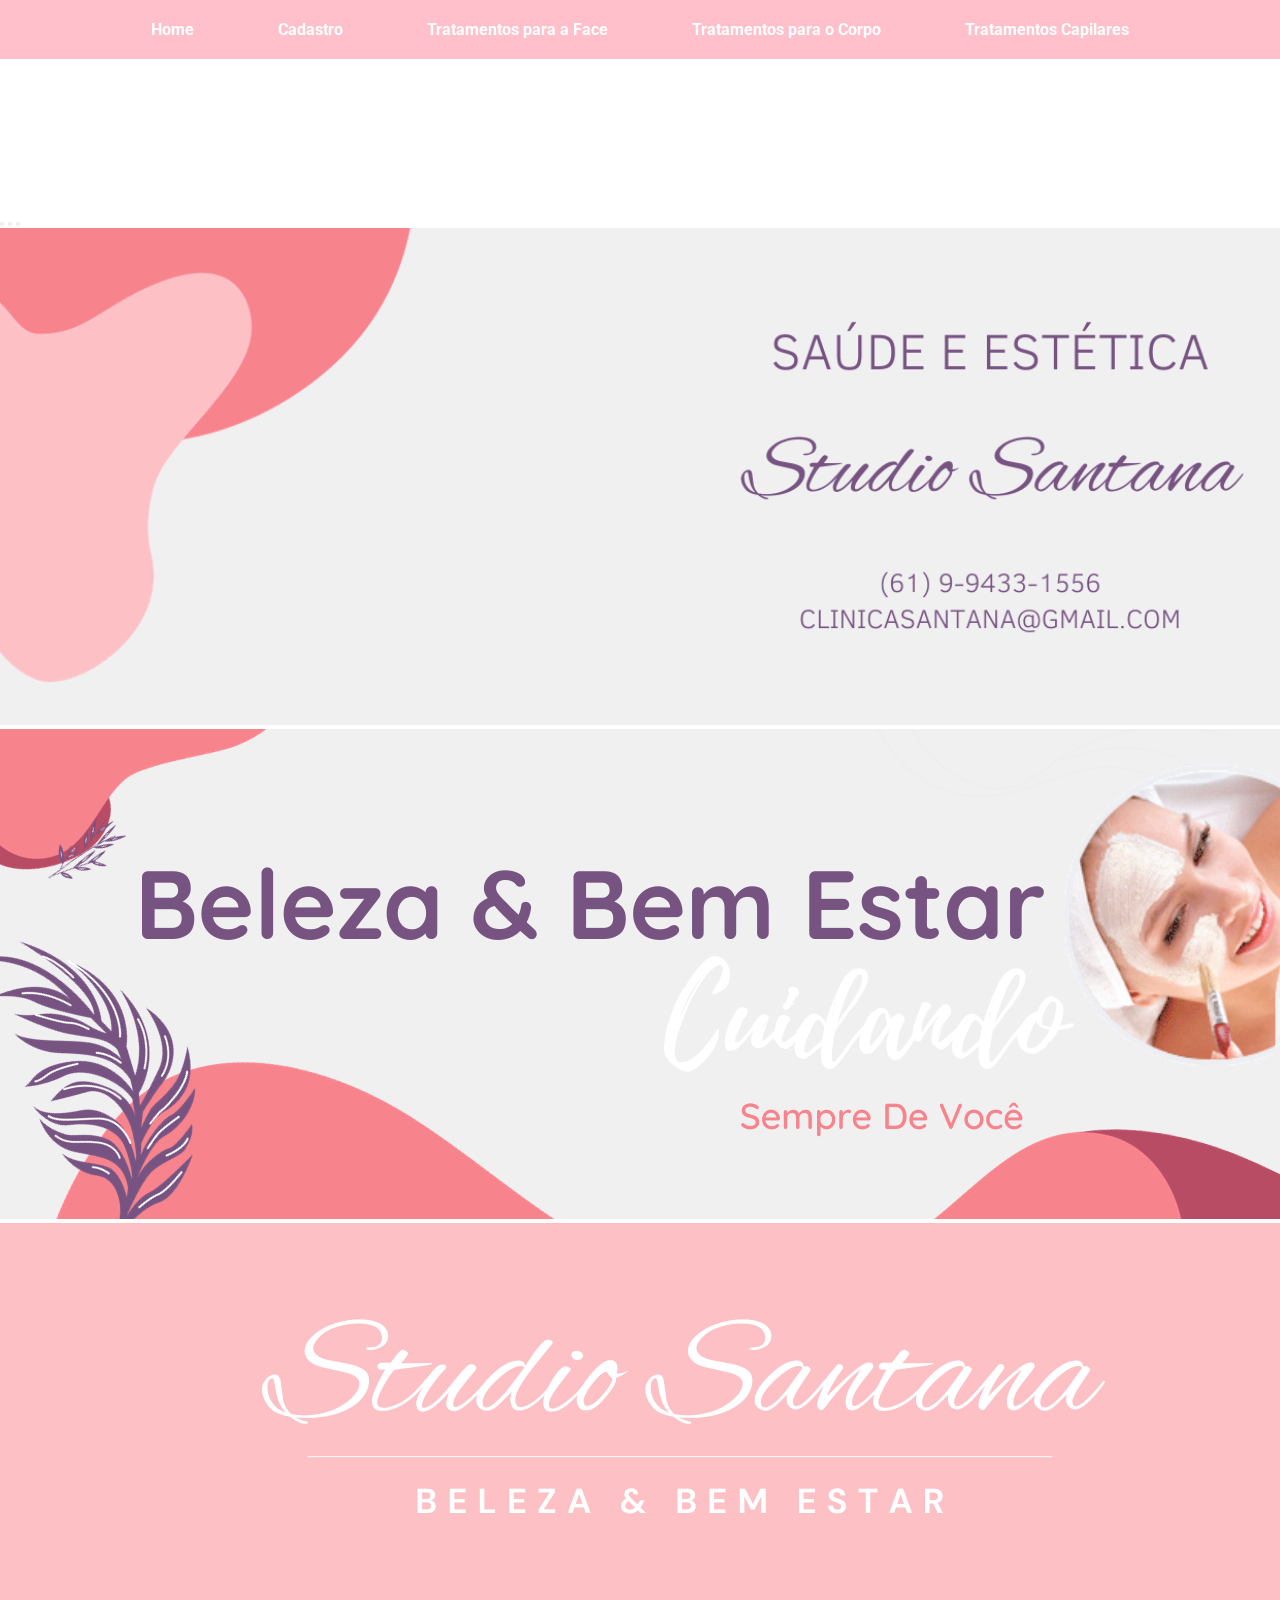
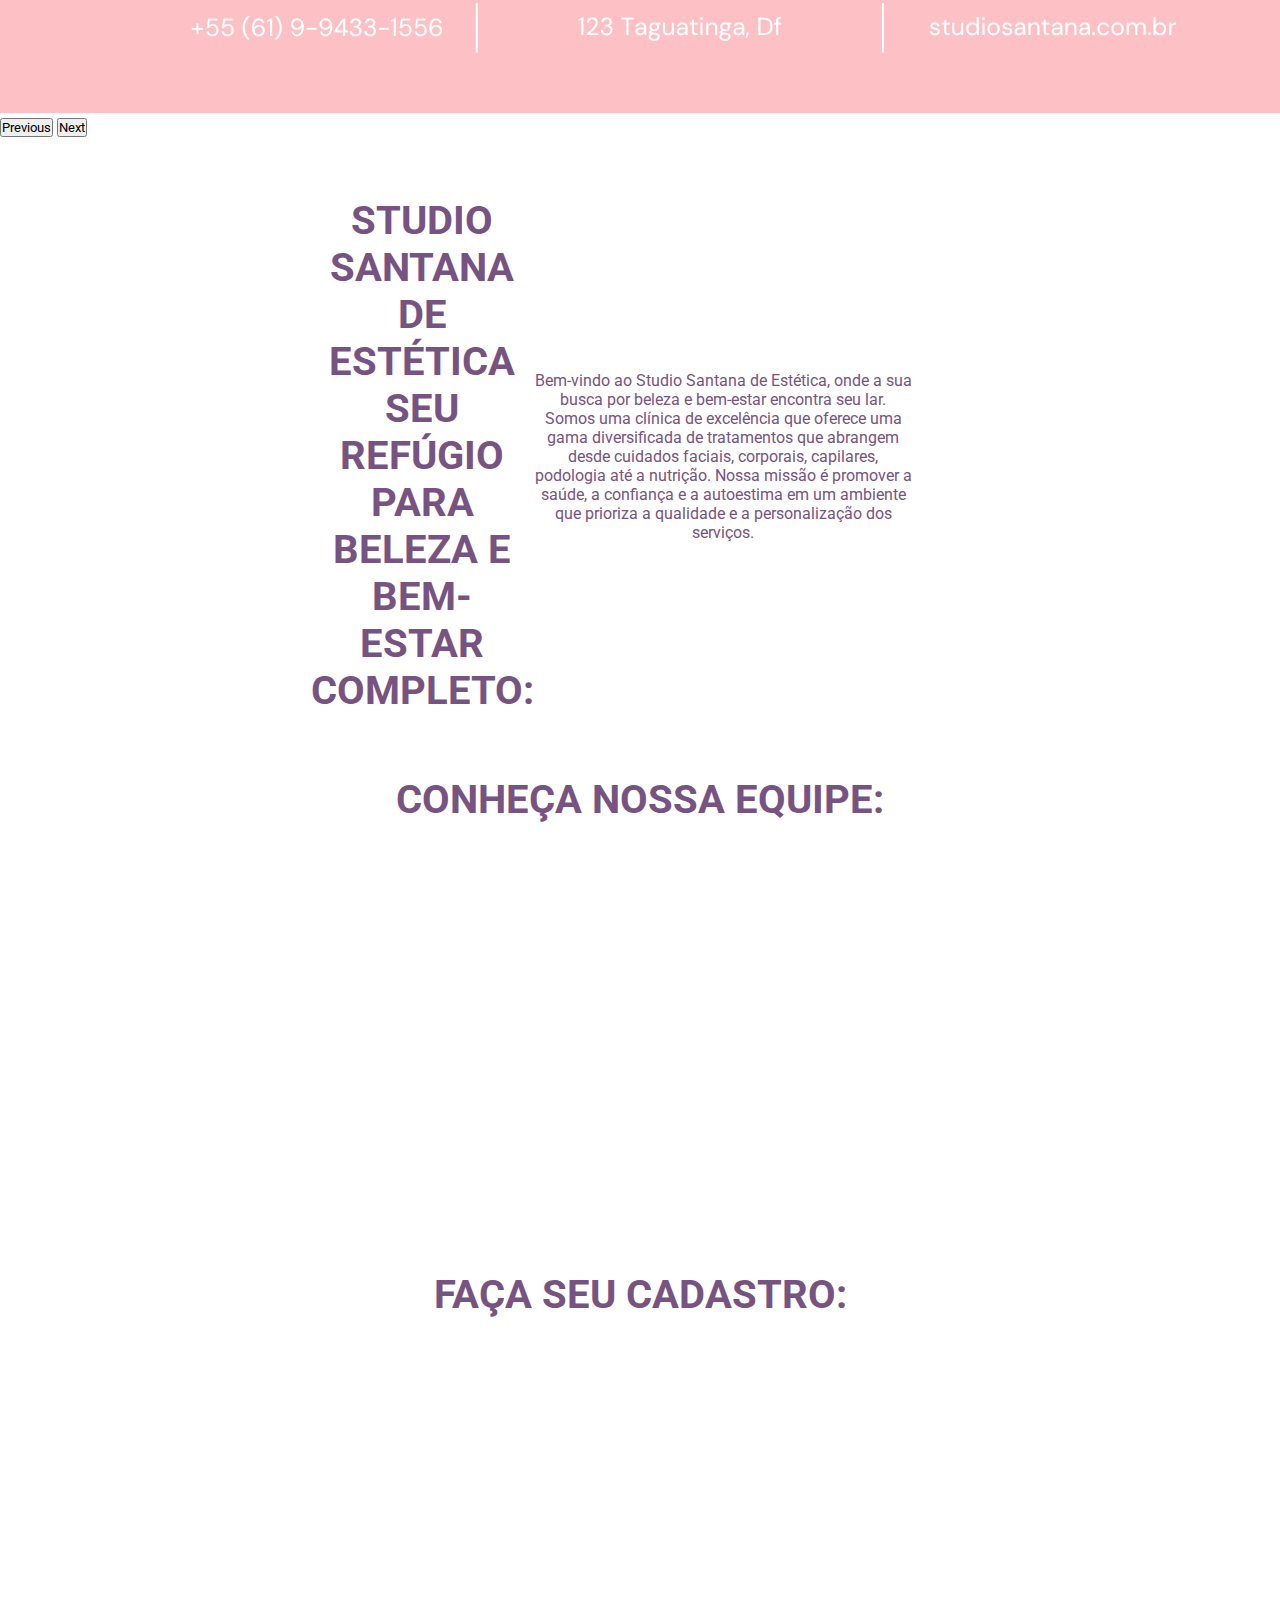
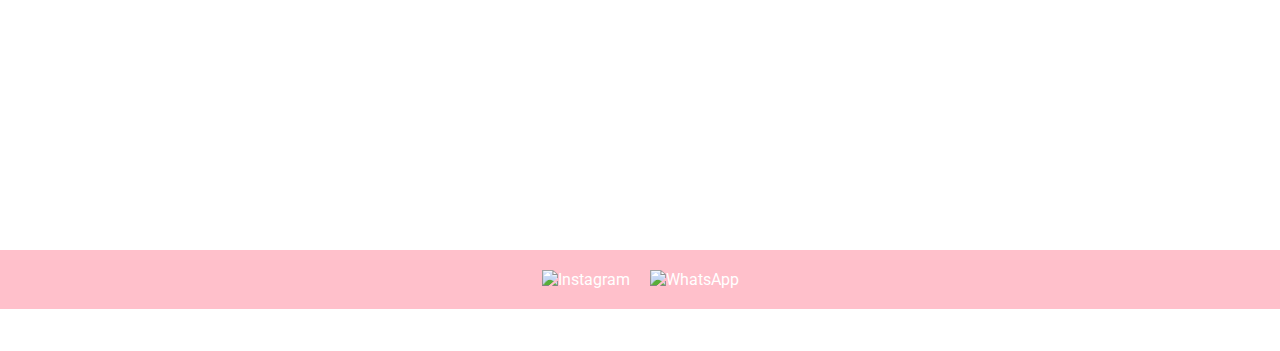
==== commit 1776a2fb: "Atualizando repositorio" ====
--- a/index.html
+++ b/index.html
@@ -4,24 +4,30 @@
     <meta charset="UTF-8">
     <meta name="viewport" content="width=device-width, initial-scale=1.0">
     <title>Clínica Santana</title>
+    <link href="https://cdn.jsdelivr.net/npm/bootstrap@5.3.2/dist/css/bootstrap.min.css" rel="stylesheet" integrity="sha384-T3c6CoIi6uLrA9TneNEoa7RxnatzjcDSCmG1MXxSR1GAsXEV/Dwwykc2MPK8M2HN" crossorigin="anonymous">
     <link rel="stylesheet" type="text/css" href="style.css">
-    <link href="https://cdn.jsdelivr.net/npm/bootstrap@5.3.2/dist/css/bootstrap.min.css" rel="stylesheet" integrity="sha384-T3c6CoIi6uLrA9TneNEoa7RxnatzjcDSCmG1MXxSR1GAsXEV/Dwwykc2MPK8M2HN" crossorigin="anonymous">
+    <link href="https://unpkg.com/aos@2.3.1/dist/aos.css" rel="stylesheet">
+    <script src="https://unpkg.com/aos@2.3.1/dist/aos.js"></script>
+    <script src="https://code.jquery.com/jquery-3.5.1.slim.min.js"></script>
+    <script src="https://cdn.jsdelivr.net/npm/@popperjs/core@2.5.3/dist/umd/popper.min.js"></script>
+    <script src="https://stackpath.bootstrapcdn.com/bootstrap/4.5.2/js/bootstrap.min.js"></script>
 </head>
 <body>
   <!-- MENU -->
   <header>
     <nav class="menu">
       <ul>
-          <li><a href="#home">Home</a></li>
-          <li class="submenu">
-              <a href="#conheca2">Cadastro</a>
+        
+          <li><a data-aos="flip-left" href="#home">Home</a></li>
+          <li class="submenu">
+              <a data-aos="flip-left" href="#conheca2">Cadastro</a>
               <ul class="submenu-content">
                   
     
               </ul>
           </li>
           <li class="submenu">
-              <a href="#">Tratamentos para a Face</a>
+              <a data-aos="flip-left" href="#">Tratamentos para a Face</a>
               <ul class="submenu-content">
                   <li><a href="#">Limpeza de Pele</a></li>
                   <li><a href="#">Tratamentos Anti-idade</a></li>
@@ -31,7 +37,7 @@
               </ul>
           </li>
           <li class="submenu">
-              <a href="#">Tratamentos para o Corpo</a>
+              <a data-aos="flip-left" href="#">Tratamentos para o Corpo</a>
               <ul class="submenu-content">
                   <li><a href="#">Depilação</a></li>
                   <li><a href="#">Massagem modeladora</a></li>
@@ -40,7 +46,7 @@
               </ul>
           </li>
           <li class="submenu">
-              <a href="#">Tratamentos Capilares</a>
+              <a data-aos="flip-left" href="#">Tratamentos Capilares</a>
               <ul class="submenu-content">
                   <li><a href="#">Hidratação</a></li>
                   <li><a href="#">Nutrição</a></li>
@@ -52,54 +58,42 @@
     </nav>
   </header>
 <!-- CAROUSEL -->
-    <div id="carouselExampleIndicators" class="carousel">
-        <div class="carousel-indicators">
-          <button type="button" data-bs-target="#carouselExampleIndicators" data-bs-slide-to="0" class="active" aria-current="true" aria-label="Slide 1"></button>
-          <button type="button" data-bs-target="#carouselExampleIndicators" data-bs-slide-to="1" aria-label="Slide 2"></button>
-          <button type="button" data-bs-target="#carouselExampleIndicators" data-bs-slide-to="2" aria-label="Slide 3"></button>
-        </div>
-        <div class="carousel-inner">
-          <div class="carousel-item active">
-            <img src="img/Studio Santana (2).png" class="d-block w-100" alt="...">
-          </div>
-          <div class="carousel-item">
-            <img src="img/1.png" class="d-block w-100" alt="...">
-          </div>
-          <div class="carousel-item">
-            <img src="img/2.png" class="d-block w-100" alt="...">
-          </div>
-        </div>
-        <button class="carousel-control-prev" type="button" data-bs-target="#carouselExampleIndicators" data-bs-slide="prev">
-          <span class="carousel-control-prev-icon" aria-hidden="true"></span>
-          <span class="visually-hidden">Previous</span>
-        </button>
-        <button class="carousel-control-next" type="button" data-bs-target="#carouselExampleIndicators" data-bs-slide="next">
-          <span class="carousel-control-next-icon" aria-hidden="true"></span>
-          <span class="visually-hidden">Next</span>
-        </button>
-      </div>
-
+<div id="carouselExampleIndicators" class="carousel">
+  <div class="carousel-indicators">
+    <button type="button" data-bs-target="#carouselExampleIndicators" data-bs-slide-to="0" class="active" aria-current="true" aria-label="Slide 1"></button>
+    <button type="button" data-bs-target="#carouselExampleIndicators" data-bs-slide-to="1" aria-label="Slide 2"></button>
+    <button type="button" data-bs-target="#carouselExampleIndicators" data-bs-slide-to="2" aria-label="Slide 3"></button>
+  </div>
+  <div class="carousel-inner">
+    <div class="carousel-item active">
+      <img src="img/Studio Santana (2).png" class="d-block w-100" alt="...">
+    </div>
+    <div class="carousel-item">
+      <img src="img/1.png" class="d-block w-100" alt="...">
+    </div>
+    <div class="carousel-item">
+      <img src="img/2.png" class="d-block w-100" alt="...">
+    </div>
+  </div>
+  <button class="carousel-control-prev" type="button" data-bs-target="#carouselExampleIndicators" data-bs-slide="prev">
+    <span class="carousel-control-prev-icon" aria-hidden="true"></span>
+    <span class="visually-hidden">Previous</span>
+  </button>
+  <button class="carousel-control-next" type="button" data-bs-target="#carouselExampleIndicators" data-bs-slide="next">
+    <span class="carousel-control-next-icon" aria-hidden="true"></span>
+    <span class="visually-hidden">Next</span>
+  </button>
+</div>
+
+    <!-- QUEM SOMOS? -->
+  
       <div class="card">
-        <p class="card-title">Quem Somos?</p>
         <p class="small-desc">
-            Studio Santana de Estética: O Seu Destino para Beleza e Bem-Estar Completo<br>
-
-    Bem-vindo ao Studio Santana de Estética, onde a sua busca por beleza e bem-estar encontra seu lar. Somos uma clínica de excelência que oferece uma gama diversificada de tratamentos que abrangem desde cuidados faciais, corporais, capilares, podologia até a nutrição. Nossa missão é promover a saúde, a confiança e a autoestima em um ambiente que prioriza a qualidade e a personalização dos serviços.
-    <br>
-    Nossa Abordagem
-    <br>
-    No Studio Santana de Estética, compreendemos que cada pessoa é única e tem necessidades específicas. Por isso, nossa equipe altamente qualificada se dedica a fornecer tratamentos personalizados que atendem aos seus objetivos e desejos individuais. Oferecemos:
-    <br>
-    1. Tratamentos Faciais: Acreditamos que a beleza começa com uma pele saudável e radiante. Nossos especialistas em estética facial oferecem desde limpezas de pele revitalizantes até procedimentos avançados de rejuvenescimento, ajudando você a alcançar uma aparência vibrante.
-    <br>           
-    2. Cuidados Corporais: Entendemos a importância de se sentir bem em seu próprio corpo. Oferecemos uma ampla variedade de tratamentos corporais que incluem massagens relaxantes, procedimentos de contorno corporal e muito mais para ajudar a esculpir e revitalizar seu corpo.
-    <br>
-    3. Tratamentos Capilares: Seu cabelo merece atenção especial. Nossa equipe de especialistas em cabelo oferece soluções para problemas capilares, desde tratamentos de crescimento até terapias para manter um cabelo saudável e exuberante.
-    <br>
-    4. Podologia Profissional: Os seus pés também merecem cuidados de qualidade. Oferecemos serviços de podologia que vão desde tratamentos para unhas até a resolução de problemas de saúde relacionados aos pés.
-    <br>
-    5. Nutrição Personalizada: Acreditamos que a alimentação desempenha um papel fundamental na saúde e na beleza. Nossos nutricionistas dedicados ajudam a criar planos alimentares personalizados, promovendo um estilo de vida saudável e a beleza de dentro para fora.
-    <br>
+          <h1 id="conheca2">STUDIO SANTANA DE ESTÉTICA
+            <br>SEU REFÚGIO PARA BELEZA E BEM-ESTAR COMPLETO:</h1>
+            <p>Bem-vindo ao Studio Santana de Estética, onde a sua busca por beleza e bem-estar encontra seu lar.
+              Somos uma clínica de excelência que oferece uma gama diversificada de tratamentos que abrangem desde cuidados faciais, corporais, capilares, podologia até a nutrição. Nossa missão é promover a saúde, a confiança e a autoestima em um ambiente que prioriza a qualidade e a personalização dos serviços.
+            </p> 
         </p>
         <div class="go-corner">
         </div>
@@ -128,7 +122,8 @@
 
     <h1 id="conheca">CONHEÇA NOSSA EQUIPE:</h1>
     <article class="posicao">
-        <div class="flip-card">
+        <div data-aos="fade-up"
+        data-aos-anchor-placement="top-bottom" data-aos-delay="100" class="flip-card">
             <div class="flip-card-inner">
                 <div class="flip-card-front">
                     <p class="title"><img id="medica1" src="img/Design sem nome (3) (1).png"></p>
@@ -140,7 +135,8 @@
                 </div>
             </div>
         </div>
-        <div class="flip-card">
+        <div data-aos="fade-up"
+        data-aos-anchor-placement="top-bottom"   data-aos-delay="250" class="flip-card">
             <div class="flip-card-inner">
                 <div class="flip-card-front">
                     <p class="title"><img id="medica2" src="img/Design sem nome (4) (1).png"></p>
@@ -152,7 +148,8 @@
                 </div>
             </div>
         </div>
-        <div class="flip-card">
+        <div data-aos="fade-up"
+        data-aos-anchor-placement="top-bottom"  data-aos-delay="400"  class="flip-card">
             <div class="flip-card-inner">
                 <div class="flip-card-front">
                     <p class="title"><img id="medica3" src="img/Design sem nome (5) (1).png"></p>
@@ -164,7 +161,8 @@
                 </div>
             </div>
         </div>
-        <div class="flip-card">
+        <div data-aos="fade-up"
+        data-aos-anchor-placement="top-bottom"   data-aos-delay="600" class="flip-card">
             <div class="flip-card-inner">
                 <div class="flip-card-front">
                     <p class="title"><img id="medica4" src="img/Design sem nome (7) (1).png"></p>
@@ -177,7 +175,8 @@
                 </div>
             </div>
         </div>
-        <div class="flip-card">
+        <div data-aos="fade-up"
+        data-aos-anchor-placement="top-bottom"   data-aos-delay="800" class="flip-card">
             <div class="flip-card-inner">
                 <div class="flip-card-front">
                     <p class="title"><img id="medica5" src="img/Design sem nome (7).png"></p>
@@ -193,9 +192,10 @@
 <!-- card de cadastro -->
 
   <h1 id="conheca2">FAÇA SEU CADASTRO:</h1>
-    <div class="tudo2">
+    <div data-aos="fade-up"
+    data-aos-anchor-placement="top-bottom" data-aos-delay="100" class="tudo2">
       <form class="form card2">
-        <div class="card_header2">
+        <div  class="card_header2">
           <img class = "imagem_cadastro" src="img/Secretaria.png">
         </div>
         <div class="negoço">
@@ -215,8 +215,8 @@
             <label for="password">Data de Nascimento</label>
             <input class="input" name="user_dataNascimento" type="date" placeholder="dataNascimento" id="dataNascimento">
           </div>
-          <div class="field4">
-            <button class="button2">Cadastrar</button>
+          <div  class="field4">
+            <button  class="button2">Cadastrar</button>
           </div>
         </div>
       </form>
--- a/style.css
+++ b/style.css
@@ -95,7 +95,9 @@
   width: 1980px;
   height: 490;
 }
-
+.carousel{
+  transition: all !important;
+}
 /* QUEM SOMOS */
 #conheca {
     text-align: center;
@@ -111,12 +113,55 @@
     transition: 0.5s;
     color: #775382;
 }
-main {
-    border: 1px solid black;
-    border-radius: 5px;
-    width: 39%;
-    height: 50em;
-    margin: auto;
+.carousel{
+  margin-top: 0px;
+}
+.carousel-indicators{
+  margin-top: 150px;
+}
+.small-desc {
+  font-size: 1em;
+  font-weight: 400;
+  line-height: 1.5em;
+  color: #775382;
+}
+
+.small-desc {
+  font-size: 1em;
+}
+.card {
+  display: flex;
+  justify-content: center;
+  align-items: center;
+  left: 22%;
+  position: relative;
+  max-width: 50%;
+  max-height: 100%;
+  background-color: #ffffff;
+  padding: 2em 1.2em;
+  border: 0;
+  margin: 10px;
+  font-family: Arial, Helvetica, sans-serif;
+}
+
+.card:hover:before {
+  transform: scale(28);
+}
+
+.card:hover .small-desc {
+  transition: all 0.10s ease-out;
+  color: rgba(255, 255, 255, 0.8);
+}
+
+.card:hover .card-title {
+  transition: all 0.10s ease-out;
+  color: #ffffff;
+}
+.linhaconheca{
+  width: 8%;
+  display: flex;
+  justify-content: center;
+  text-align: center;
 }
 /* MEDICOS EXPECIALISTAS */
 
@@ -230,81 +275,6 @@
 .link:hover {
   background-color: rgb(253, 161, 176);
 }
-
-.carousel{
-  margin-top: 0px;
-}
-.carousel-indicators{
-  margin-top: 150px;
-}
-.card-title {
-  color: #262626;
-  font-size: 1.5em;
-  line-height: normal;
-  font-weight: 700;
-  margin-bottom: 0.5em;
-}
-
-.small-desc {
-  font-size: 1em;
-  font-weight: 400;
-  line-height: 1.5em;
-  color: #775382;
-}
-
-.small-desc {
-  font-size: 1em;
-}
-.card {
-  display: block;
-  position: relative;
-  max-width: 100%;
-  max-height: 100%;
-  background-color: #f2f8f9;
-  border-radius: 10px;
-  padding: 2em 1.2em;
-  margin: 12px;
-  text-decoration: none;
-  z-index: 0;
-  overflow: hidden;
-  background: linear-gradient(to bottom, #F1F0F1, #F1F0F1);
-  font-family: Arial, Helvetica, sans-serif;
-}
-
-.card:before {
-  content: '';
-  position: absolute;
-  z-index: -1;
-  top: -16px;
-  right: -16px;
-  background: linear-gradient(135deg, pink, pink);
-  height: 32px;
-  width: 150px;
-  border-radius: 32px;
-  transform: scale(1);
-  transform-origin: 50% 50%;
-  transition: transform 0.40s ease-out;
-}
-
-.card:hover:before {
-  transform: scale(28);
-}
-
-.card:hover .small-desc {
-  transition: all 0.10s ease-out;
-  color: rgba(255, 255, 255, 0.8);
-}
-
-.card:hover .card-title {
-  transition: all 0.10s ease-out;
-  color: #ffffff;
-}
-.linhaconheca{
-  width: 8%;
-  display: flex;
-  justify-content: center;
-  text-align: center;
-}
 /* Estilos para o botão */
 .ver-mais {
   padding: 8px 12px;
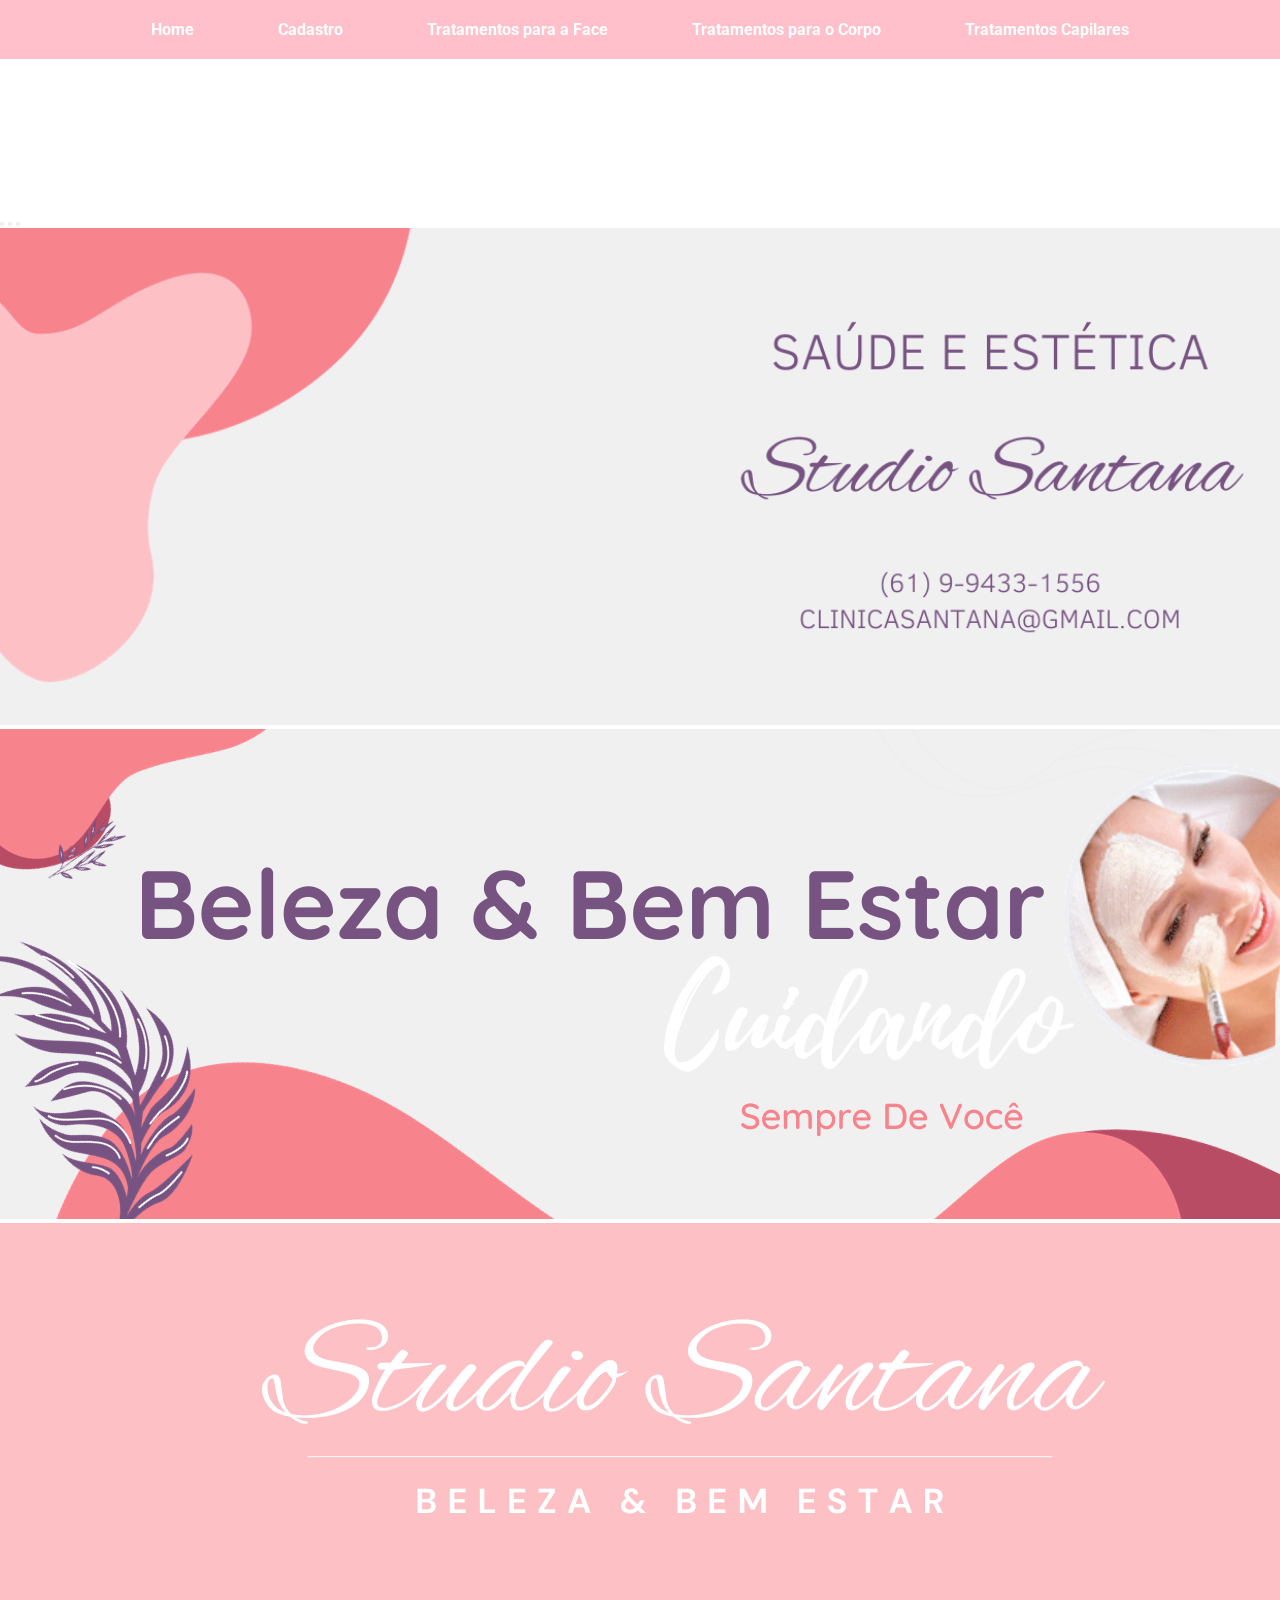
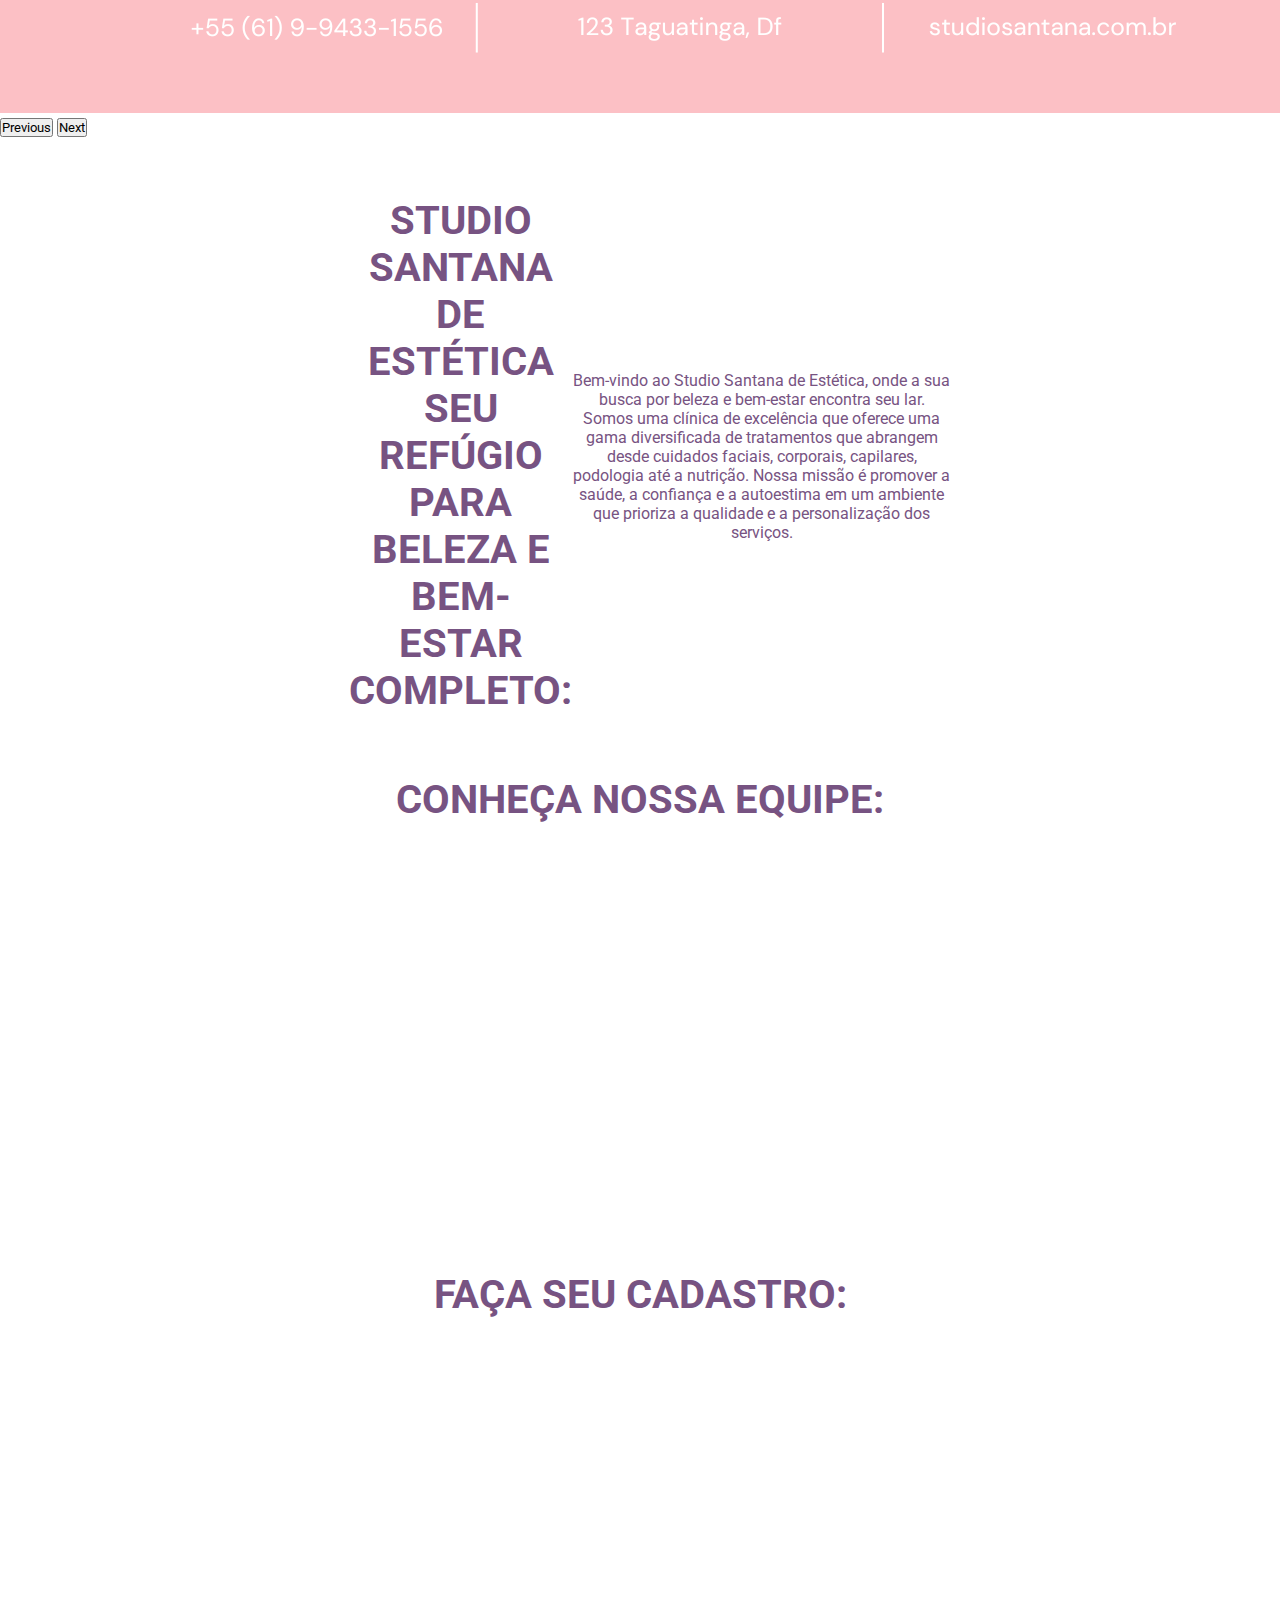
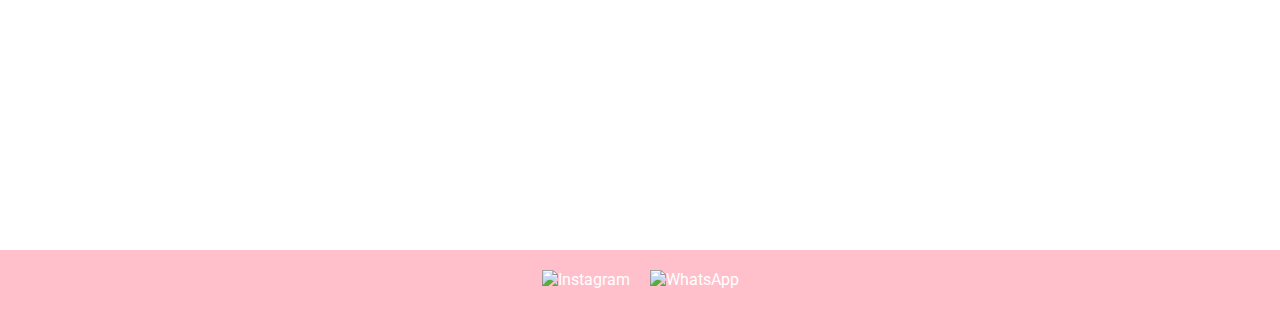
==== commit c8628920: "atualizando repositorio" ====
--- a/index.html
+++ b/index.html
@@ -20,7 +20,7 @@
         
           <li><a data-aos="flip-left" href="#home">Home</a></li>
           <li class="submenu">
-              <a data-aos="flip-left" href="#conheca2">Cadastro</a>
+              <a data-aos="flip-left" href="#field2">Cadastro</a>
               <ul class="submenu-content">
                   
     
@@ -192,8 +192,7 @@
 <!-- card de cadastro -->
 
   <h1 id="conheca2">FAÇA SEU CADASTRO:</h1>
-    <div data-aos="fade-up"
-    data-aos-anchor-placement="top-bottom" data-aos-delay="100" class="tudo2">
+    <div data-aos="flip-up" data-aos-delay="300" class="tudo2" id="field2">
       <form class="form card2">
         <div  class="card_header2">
           <img class = "imagem_cadastro" src="img/Secretaria.png">
--- a/style.css
+++ b/style.css
@@ -11,6 +11,10 @@
 body {
     background-color: #ffffff;
     font-family: 'Roboto', sans-serif;
+    width: auto;
+}
+html{
+  scroll-behavior: smooth;
 }
 .menu {
   background-color:pink;
@@ -133,7 +137,7 @@
   display: flex;
   justify-content: center;
   align-items: center;
-  left: 22%;
+  left: 25%;
   position: relative;
   max-width: 50%;
   max-height: 100%;
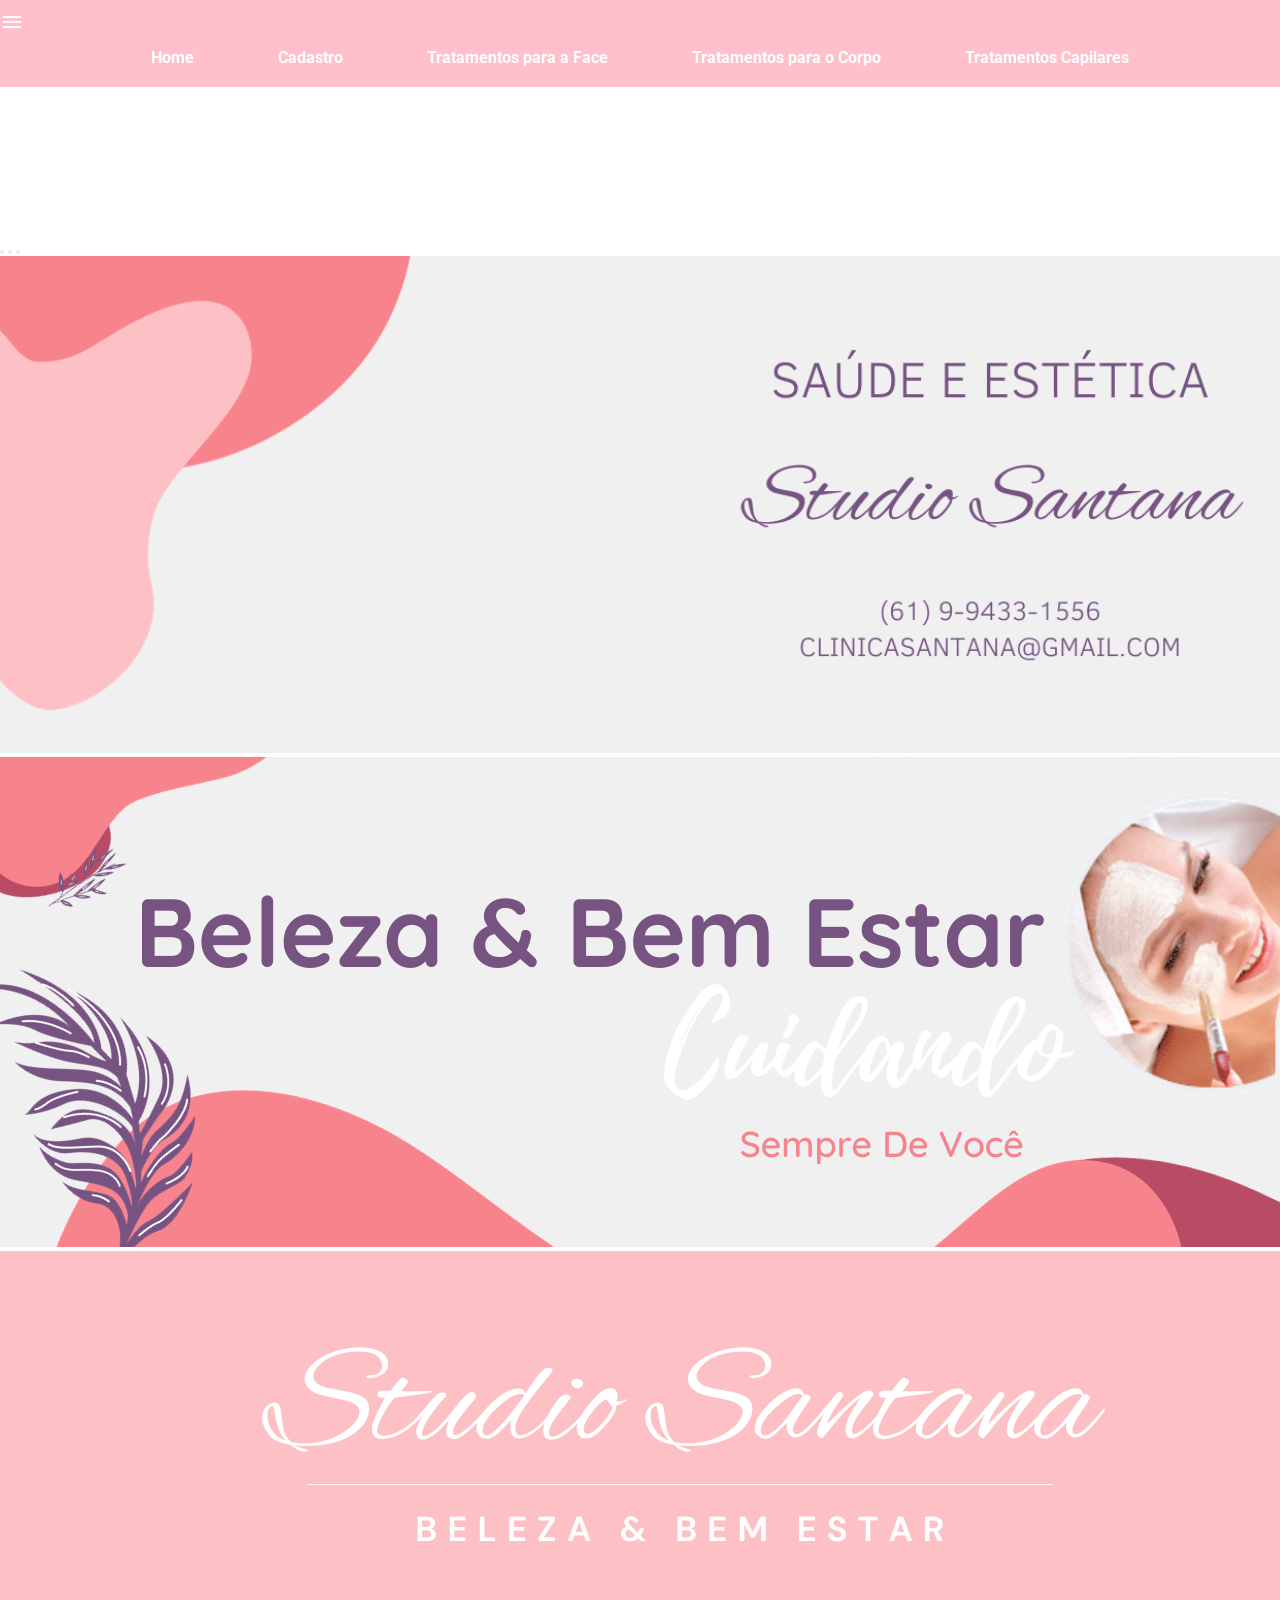
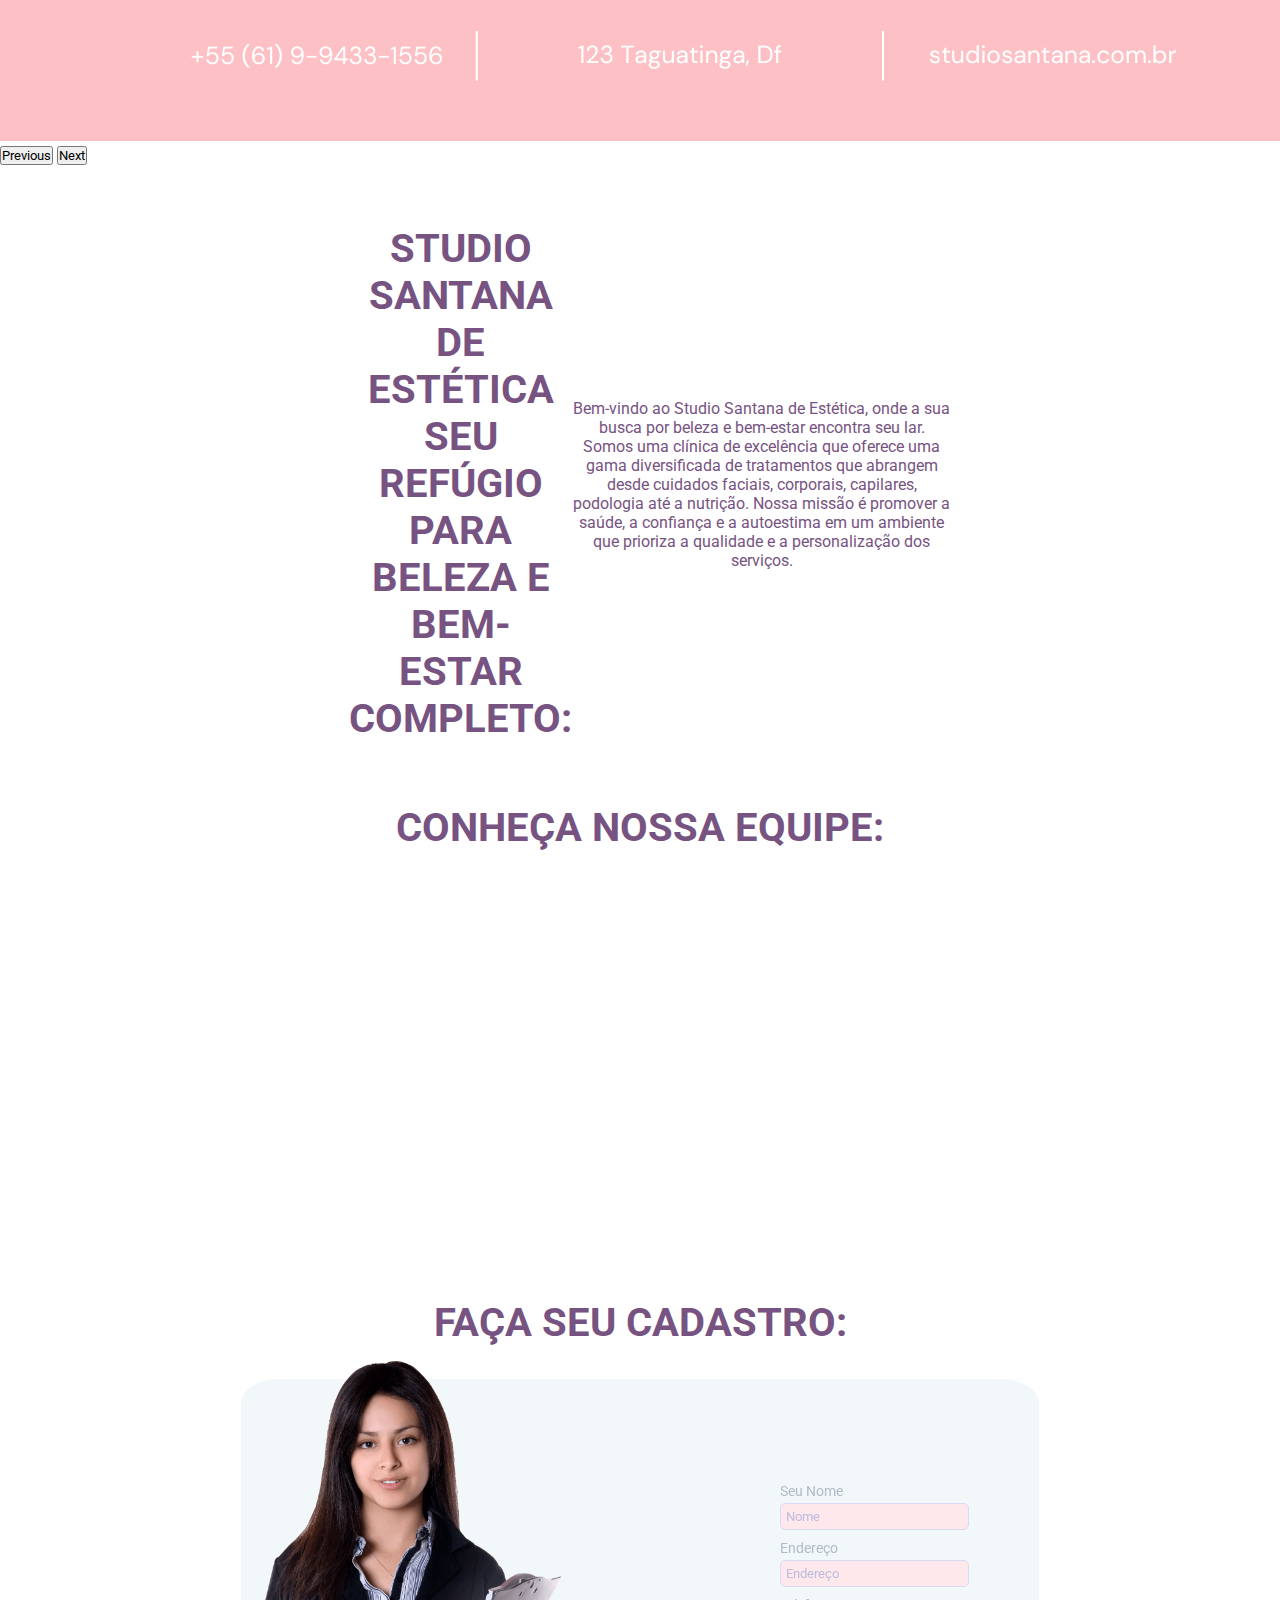
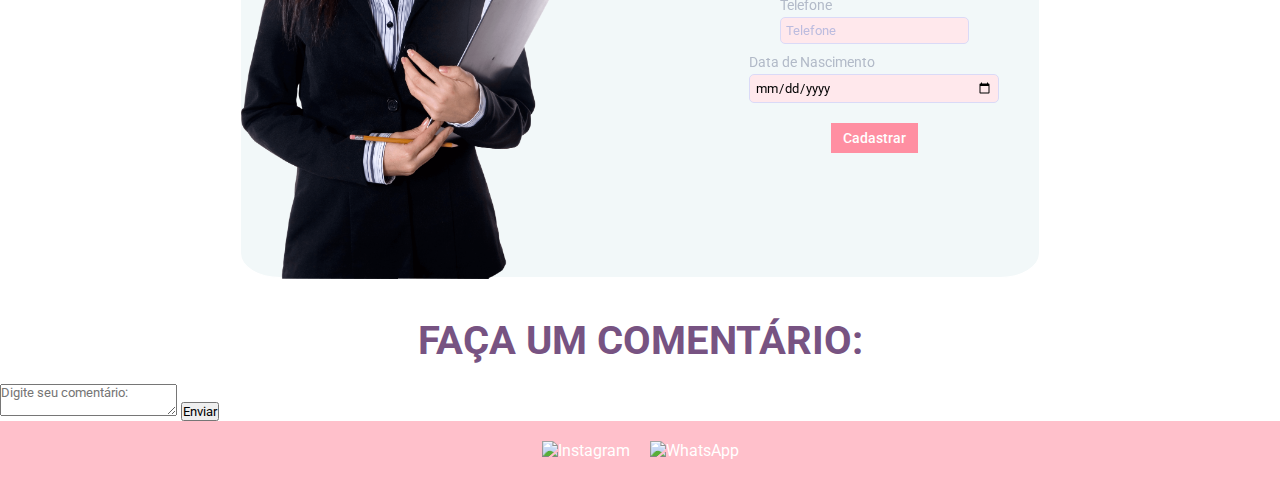
==== commit 244bcc9e: "Atualizando Repositorio" ====
--- a/index.html
+++ b/index.html
@@ -11,12 +11,26 @@
     <script src="https://code.jquery.com/jquery-3.5.1.slim.min.js"></script>
     <script src="https://cdn.jsdelivr.net/npm/@popperjs/core@2.5.3/dist/umd/popper.min.js"></script>
     <script src="https://stackpath.bootstrapcdn.com/bootstrap/4.5.2/js/bootstrap.min.js"></script>
+    <link rel="stylesheet" href="https://fonts.googleapis.com/css2?family=Material+Symbols+Outlined:opsz,wght,FILL,GRAD@20..48,100..700,0..1,-50..200" />
+    <style>
+      .material-symbols-outlined {
+        font-variation-settings:
+        'FILL' 0,
+        'wght' 400,
+        'GRAD' 0,
+        'opsz' 24
+      }
+      </style>
+    <link rel="stylesheet" href="comentario.css">
 </head>
 <body>
   <!-- MENU -->
   <header>
+    <span class="material-symbols-outlined" id="menu">
+      menu
+      </span>
     <nav class="menu">
-      <ul>
+      <ul id="ul">
         
           <li><a data-aos="flip-left" href="#home">Home</a></li>
           <li class="submenu">
@@ -27,29 +41,27 @@
               </ul>
           </li>
           <li class="submenu">
-              <a data-aos="flip-left" href="#">Tratamentos para a Face</a>
-              <ul class="submenu-content">
-                  <li><a href="#">Limpeza de Pele</a></li>
-                  <li><a href="#">Tratamentos Anti-idade</a></li>
-                  <li><a href="#">Botox</a></li>
-    
-    
-              </ul>
-          </li>
-          <li class="submenu">
-              <a data-aos="flip-left" href="#">Tratamentos para o Corpo</a>
-              <ul class="submenu-content">
-                  <li><a href="#">Depilação</a></li>
-                  <li><a href="#">Massagem modeladora</a></li>
-                  <li><a href="#">Cutilagem de Pé e Mão</a></li>
-    
-              </ul>
-          </li>
-          <li class="submenu">
-              <a data-aos="flip-left" href="#">Tratamentos Capilares</a>
-              <ul class="submenu-content">
-                  <li><a href="#">Hidratação</a></li>
-                  <li><a href="#">Nutrição</a></li>
+              <a data-aos="flip-left" href="http://127.0.0.1:5500/Consulta%20Maria/maria.html">Tratamentos para a Face</a>
+              <ul class="submenu-content">
+                  <li><a href="http://127.0.0.1:5500/Consulta%20Maria/maria.html">Limpeza de Pele</a></li>
+                  <li><a href="http://127.0.0.1:5500/Consulta%20Maria/maria.html">Tratamentos Anti-idade</a></li>
+                  <li><a href="http://127.0.0.1:5500/Consulta%20Maria/maria.html">Botox</a></li>
+    
+    
+              </ul>
+          </li>
+          <li class="submenu">
+              <a data-aos="flip-left" href="http://127.0.0.1:5500/Consulta%20Clara/clara.html">Tratamentos para o Corpo</a>
+              <ul class="submenu-content">
+                  <li><a href="http://127.0.0.1:5500/Consulta%20Clara/clara.html">Depilação</a></li>
+                  <li><a href="http://127.0.0.1:5500/Consulta%20Clara/clara.html">Massagem modeladora</a></li>
+              </ul>
+          </li>
+          <li class="submenu">
+              <a data-aos="flip-left" href="http://127.0.0.1:5500/Consulta%20Santos/santos.html">Tratamentos Capilares</a>
+              <ul class="submenu-content">
+                  <li><a href="http://127.0.0.1:5500/Consulta%20Santos/santos.html">Hidratação</a></li>
+                  <li><a href="http://127.0.0.1:5500/Consulta%20Santos/santos.html">Nutrição</a></li>
     
     
               </ul>
@@ -126,12 +138,12 @@
         data-aos-anchor-placement="top-bottom" data-aos-delay="100" class="flip-card">
             <div class="flip-card-inner">
                 <div class="flip-card-front">
-                    <p class="title"><img id="medica1" src="img/Design sem nome (3) (1).png"></p>
+                    <p class="title"><img id="medica1" class="medico" src="img/Design sem nome (3) (1).png"></p>
                     <h2 id="nome">Maria</h2>
                 </div>
                 <div class="flip-card-back">
                     <p class="title">Olá, sou Maria, uma especialista apaixonada em cuidados com a pele e tratamentos faciais.<br> Minha missão é ajudá-lo a descobrir a beleza natural<br> que sua pele merece.<br></p>
-                    <a class="link" href="https://www.canva.com/design/DAFvu6NlNnQ/JfKcvP5JkPWHsMevkUgh6w/edit">Ver Mais</a>
+                    <a class="link" href="http://127.0.0.1:5500/Consulta%20Maria/maria.html">Ver Mais</a>
                 </div>
             </div>
         </div>
@@ -139,12 +151,12 @@
         data-aos-anchor-placement="top-bottom"   data-aos-delay="250" class="flip-card">
             <div class="flip-card-inner">
                 <div class="flip-card-front">
-                    <p class="title"><img id="medica2" src="img/Design sem nome (4) (1).png"></p>
+                    <p class="title"><img id="medica2"  class="medico" src="img/Design sem nome (4) (1).png"></p>
                     <h2 id="nome">Clara</h2>
                 </div>
                 <div class="flip-card-back">
                     <p class="title">Olá, sou Clara, uma apaixonada especialista em tratamento corporal. Minha paixão é ajudar as pessoas a conquistarem o corpo que desejam<br>promovendo saúde e bem-estar.<br></p>
-                    <a class="link" href="https://www.canva.com/design/DAFvu6NlNnQ/JfKcvP5JkPWHsMevkUgh6w/edit">Ver Mais</a>
+                    <a class="link" href="http://127.0.0.1:5500/Consulta%20Clara/clara.html">Ver Mais</a>
                 </div>
             </div>
         </div>
@@ -152,12 +164,12 @@
         data-aos-anchor-placement="top-bottom"  data-aos-delay="400"  class="flip-card">
             <div class="flip-card-inner">
                 <div class="flip-card-front">
-                    <p class="title"><img id="medica3" src="img/Design sem nome (5) (1).png"></p>
+                    <p class="title"><img id="medica3" class="medico" src="img/Design sem nome (5) (1).png"></p>
                     <h2 id="nome">Santos</h2>
                 </div>
                 <div class="flip-card-back">
                     <p class="title">Olá, sou Santos, uma especialista apaixonada em tratamento capilar. Minha missão é ajudar você a conquistar cabelos saudáveis, brilhantes e deslumbrantes, enquanto promovemos o seu bem-estar.</p>
-                    <a class="link" href="https://www.canva.com/design/DAFvu6NlNnQ/JfKcvP5JkPWHsMevkUgh6w/edit">Ver Mais</a>
+                    <a class="link" href="http://127.0.0.1:5500/Consulta%20Santos/santos.html">Ver Mais</a>
                 </div>
             </div>
         </div>
@@ -165,12 +177,12 @@
         data-aos-anchor-placement="top-bottom"   data-aos-delay="600" class="flip-card">
             <div class="flip-card-inner">
                 <div class="flip-card-front">
-                    <p class="title"><img id="medica4" src="img/Design sem nome (7) (1).png"></p>
+                    <p class="title"><img id="medica4" class="medico" src="img/Design sem nome (7) (1).png"></p>
                     <h2 id="nome">Lucas</h2>
                 </div>
                 <div class="flip-card-back">
                     <p class="title">Olá, sou Lucas, um apaixonado especialista em podologia. Minha dedicação é cuidar da saúde dos seus pés, garantindo que eles estejam sempre confortáveis, saudáveis e prontos para te levar aonde você deseja.</p>
-                    <a class="link" href="https://www.canva.com/design/DAFvu6NlNnQ/JfKcvP5JkPWHsMevkUgh6w/edit">Ver Mais</a>
+                    <a class="link" href="http://127.0.0.1:5500/Consulta%20Lucas/lucas.html">Ver Mais</a>
                     
                 </div>
             </div>
@@ -179,12 +191,12 @@
         data-aos-anchor-placement="top-bottom"   data-aos-delay="800" class="flip-card">
             <div class="flip-card-inner">
                 <div class="flip-card-front">
-                    <p class="title"><img id="medica5" src="img/Design sem nome (7).png"></p>
+                    <p class="title"><img id="medica5"  class="medico"src="img/Design sem nome (7).png"></p>
                     <h2 id="nome">Gontijo</h2>
                 </div>
                 <div class="flip-card-back">
                     <p class="title">Olá, sou Gontijo, uma dedicada especialista em nutrição. Minha paixão é guiar você em direção a uma jornada de saúde, bem-estar e nutrição equilibrada.</p>
-                    <a class="link" href="https://www.canva.com/design/DAFvu6NlNnQ/JfKcvP5JkPWHsMevkUgh6w/edit">Ver Mais</a>
+                    <a class="link" href="http://127.0.0.1:5500/Consulta%20Gontijo/gontijo.html">Ver Mais</a>
                 </div>
             </div>
         </div>
@@ -192,7 +204,7 @@
 <!-- card de cadastro -->
 
   <h1 id="conheca2">FAÇA SEU CADASTRO:</h1>
-    <div data-aos="flip-up" data-aos-delay="300" class="tudo2" id="field2">
+    <div class="tudo2" id="field2">
       <form class="form card2">
         <div  class="card_header2">
           <img class = "imagem_cadastro" src="img/Secretaria.png">
@@ -200,7 +212,7 @@
         <div class="negoço">
           <div class="field">
             <label for="username">Seu Nome</label>
-            <input class="input" name="username" type="text" placeholder="Username" id="username">
+            <input class="input" name="username" type="text" placeholder="Nome" id="username">
           </div>
           <div class="field2">
             <label for="password">Endereço</label>
@@ -220,18 +232,35 @@
         </div>
       </form>
     </div>
+    <!-- COMENTÁRIO -->
+    <h1 id="conheca2">FAÇA UM COMENTÁRIO:</h1>
+    <form class="comentario-form" id="comentario">
+    </form>
+    <section class="section-4">
+
+      <div class="comments-container">
+        <div class="comment-form">
+            <textarea id="comment-input" placeholder="Digite seu comentário:"></textarea>
+            <button id="submit-comment">Enviar</button>
+        </div>
+        <ul id="comment-list">
+        </ul>
+    </div>
+      </section>  
+          </main>
  <!-- RODAPÉ -->
  <footer>
   <div class="social-icons">
       <a href="#" class="icon" id="instagram">
-          <img src="https://cdn.pixabay.com/photo/2021/06/15/12/17/instagram-6338401_1280.png" alt="Instagram">
+          <img src="https://www.edigitalagency.com.au/wp-content/uploads/new-Instagram-logo-white-glyph.png" alt="Instagram">
       </a>
-      <a href="#" class="icon" id="whatsapp">
-          <img src="https://logodownload.org/wp-content/uploads/2015/04/whatsapp-logo-1.png" alt="WhatsApp">
+      <a href="#" class="icon">
+          <img src="img/5ff34164ebf4b220afad4b4eb5136c7d-removebg-preview.png" id="whatsapp" alt="WhatsApp">
       </a>
   </div>
 </footer>
     <script src="https://cdn.jsdelivr.net/npm/bootstrap@5.3.2/dist/js/bootstrap.bundle.min.js" integrity="sha384-C6RzsynM9kWDrMNeT87bh95OGNyZPhcTNXj1NW7RuBCsyN/o0jlpcV8Qyq46cDfL" crossorigin="anonymous"></script>
     <script src="script.js"></script>
+    <script src="comentario.js"></script>
 </body>
 </html>